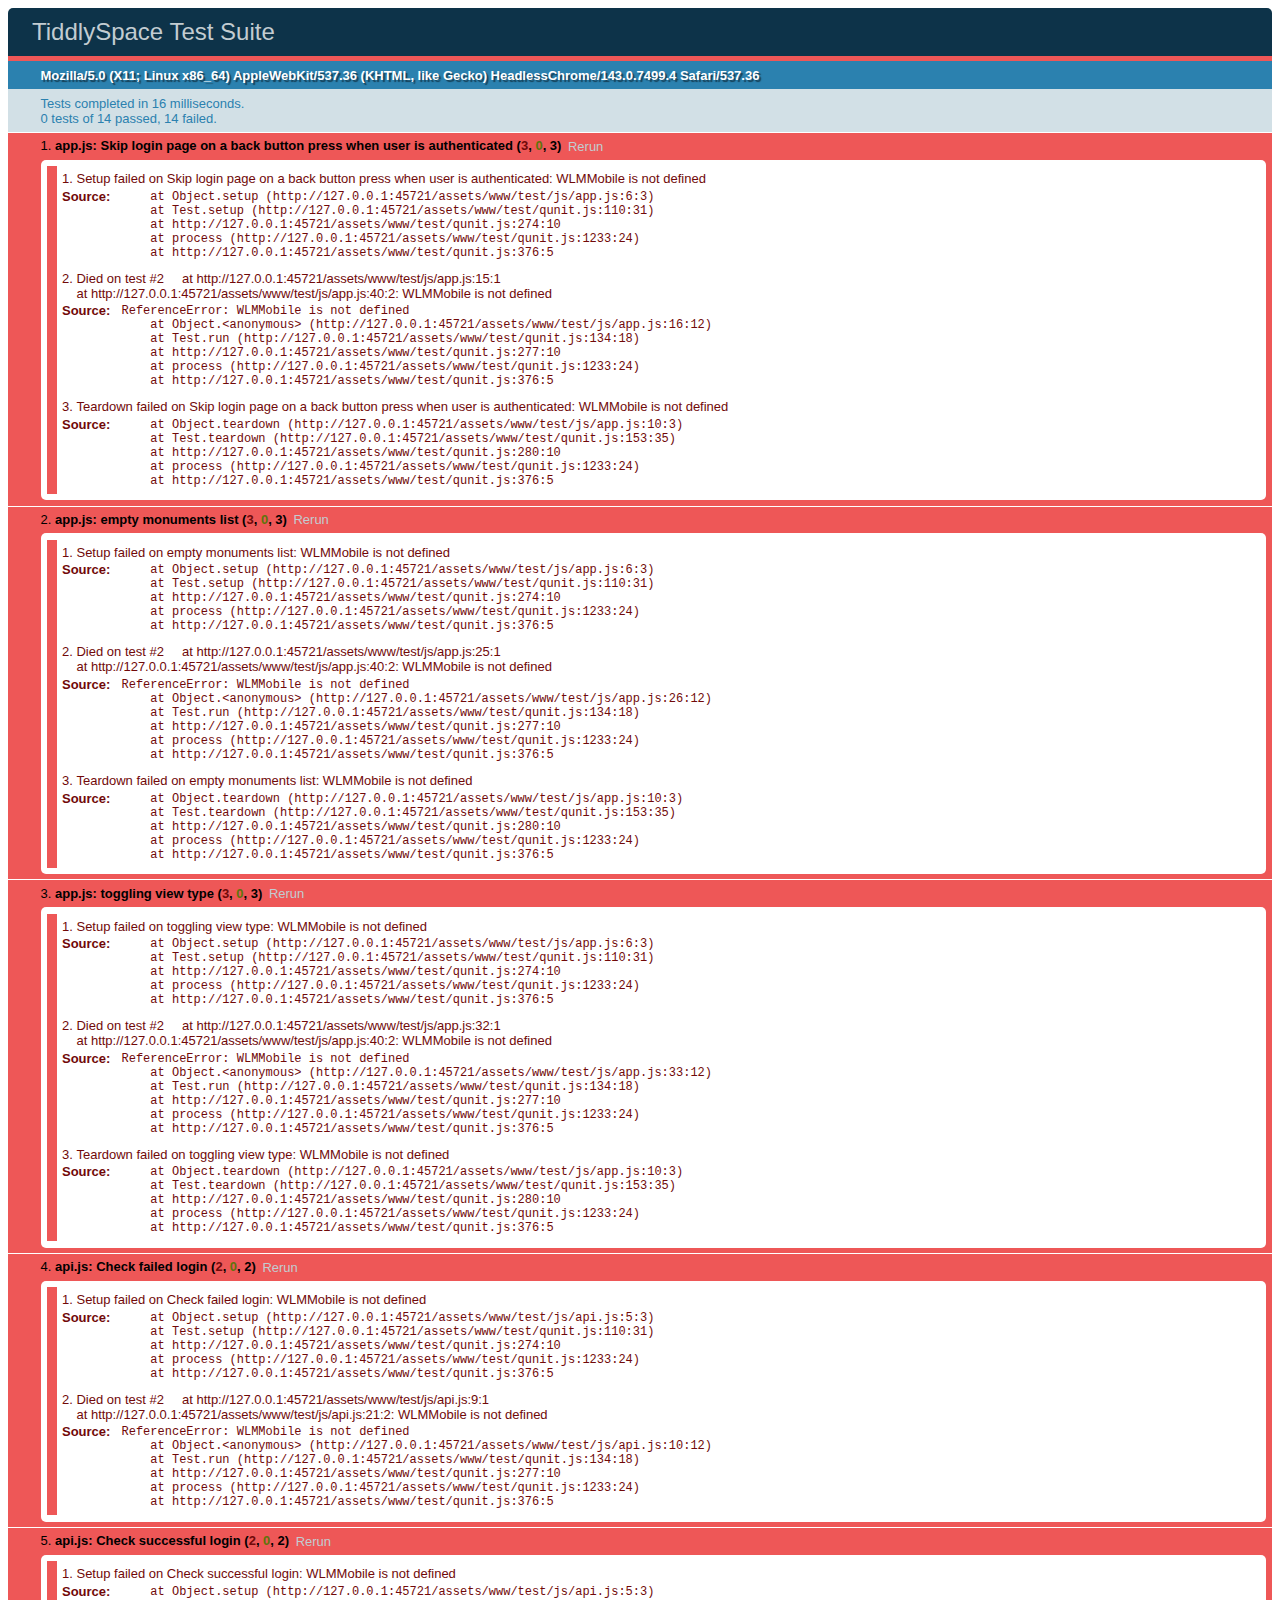
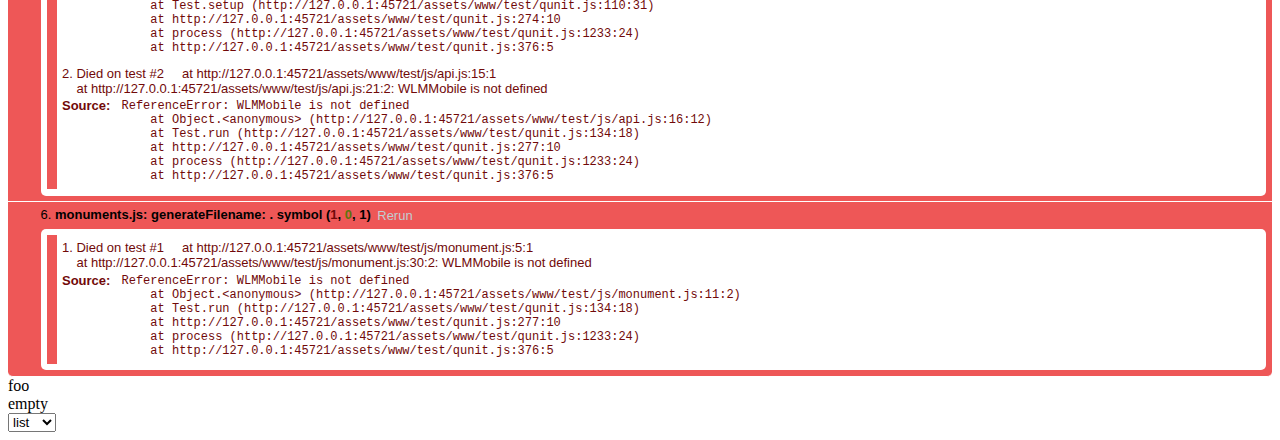
==== assets/www/test.html @ 579ce0e7 "Merge c4872e6473683b08c222fbd5471ef5cd8d31ad2d into 88dad596ca1b22b5a88093fd0004d3392a440d3b" ====
<!DOCTYPE HTML PUBLIC "-//W3C//DTD HTML 4.01//EN" "http://www.w3.org/TR/html4/strict.dtd">
<html lang="en">
<head>
	<meta http-equiv="Content-Type" content="text/html; charset=UTF-8">
	<title>WLM Test Suite</title>
	<link rel="stylesheet" type="text/css" href="test/qunit.css">
</head>
<body>
	<h1 id="qunit-header">TiddlySpace Test Suite</h1>
	<h2 id="qunit-banner"></h2>
	<h2 id="qunit-userAgent"></h2>
	<ol id="qunit-tests"></ol>
	<script type="text/javascript" charset="utf-8" src="js/cordova-stub.js"></script>
	<script type="text/javascript" charset="utf-8" data-main="js/main" src="js/require-jquery.js"></script>
	<script src="test/fixtures.js" type="text/javascript"></script>
	<script type="text/javascript" charset="utf-8" src="js/platform-stub.js"></script>
	<script src="test/qunit.js" type="text/javascript"></script>

	<script src="test/js/app.js" type="text/javascript"></script>
	<script src="test/js/api.js" type="text/javascript"></script>
	<script src="test/js/monument.js" type="text/javascript"></script>
</body>
</html>
---- assets/www/test/qunit.css ----
/**
 * QUnit v1.9.0pre - A JavaScript Unit Testing Framework
 *
 * http://docs.jquery.com/QUnit
 *
 * Copyright 2012 jQuery Foundation and other contributors
 * Dual licensed under the MIT or GPL Version 2 licenses.
 * http://jquery.org/license
 */

/** Font Family and Sizes */

#qunit-tests, #qunit-header, #qunit-banner, #qunit-testrunner-toolbar, #qunit-userAgent, #qunit-testresult {
	font-family: "Helvetica Neue Light", "HelveticaNeue-Light", "Helvetica Neue", Calibri, Helvetica, Arial, sans-serif;
}

#qunit-testrunner-toolbar, #qunit-userAgent, #qunit-testresult, #qunit-tests li { font-size: small; }
#qunit-tests { font-size: smaller; }


/** Resets */

#qunit-tests, #qunit-tests ol, #qunit-header, #qunit-banner, #qunit-userAgent, #qunit-testresult {
	margin: 0;
	padding: 0;
}


/** Header */

#qunit-header {
	padding: 0.5em 0 0.5em 1em;

	color: #8699a4;
	background-color: #0d3349;

	font-size: 1.5em;
	line-height: 1em;
	font-weight: normal;

	border-radius: 5px 5px 0 0;
	-moz-border-radius: 5px 5px 0 0;
	-webkit-border-top-right-radius: 5px;
	-webkit-border-top-left-radius: 5px;
}

#qunit-header a {
	text-decoration: none;
	color: #c2ccd1;
}

#qunit-header a:hover,
#qunit-header a:focus {
	color: #fff;
}

#qunit-testrunner-toolbar label {
	display: inline-block;
	padding: 0 .5em 0 .1em;
}

#qunit-banner {
	height: 5px;
}

#qunit-testrunner-toolbar {
	padding: 0.5em 0 0.5em 2em;
	color: #5E740B;
	background-color: #eee;
}

#qunit-userAgent {
	padding: 0.5em 0 0.5em 2.5em;
	background-color: #2b81af;
	color: #fff;
	text-shadow: rgba(0, 0, 0, 0.5) 2px 2px 1px;
}


/** Tests: Pass/Fail */

#qunit-tests {
	list-style-position: inside;
}

#qunit-tests li {
	padding: 0.4em 0.5em 0.4em 2.5em;
	border-bottom: 1px solid #fff;
	list-style-position: inside;
}

#qunit-tests.hidepass li.pass, #qunit-tests.hidepass li.running  {
	display: none;
}

#qunit-tests li strong {
	cursor: pointer;
}

#qunit-tests li a {
	padding: 0.5em;
	color: #c2ccd1;
	text-decoration: none;
}
#qunit-tests li a:hover,
#qunit-tests li a:focus {
	color: #000;
}

#qunit-tests ol {
	margin-top: 0.5em;
	padding: 0.5em;

	background-color: #fff;

	border-radius: 5px;
	-moz-border-radius: 5px;
	-webkit-border-radius: 5px;
}

#qunit-tests table {
	border-collapse: collapse;
	margin-top: .2em;
}

#qunit-tests th {
	text-align: right;
	vertical-align: top;
	padding: 0 .5em 0 0;
}

#qunit-tests td {
	vertical-align: top;
}

#qunit-tests pre {
	margin: 0;
	white-space: pre-wrap;
	word-wrap: break-word;
}

#qunit-tests del {
	background-color: #e0f2be;
	color: #374e0c;
	text-decoration: none;
}

#qunit-tests ins {
	background-color: #ffcaca;
	color: #500;
	text-decoration: none;
}

/*** Test Counts */

#qunit-tests b.counts                       { color: black; }
#qunit-tests b.passed                       { color: #5E740B; }
#qunit-tests b.failed                       { color: #710909; }

#qunit-tests li li {
	padding: 5px;
	background-color: #fff;
	border-bottom: none;
	list-style-position: inside;
}

/*** Passing Styles */

#qunit-tests li li.pass {
	color: #3c510c;
	background-color: #fff;
	border-left: 10px solid #C6E746;
}

#qunit-tests .pass                          { color: #528CE0; background-color: #D2E0E6; }
#qunit-tests .pass .test-name               { color: #366097; }

#qunit-tests .pass .test-actual,
#qunit-tests .pass .test-expected           { color: #999999; }

#qunit-banner.qunit-pass                    { background-color: #C6E746; }

/*** Failing Styles */

#qunit-tests li li.fail {
	color: #710909;
	background-color: #fff;
	border-left: 10px solid #EE5757;
	white-space: pre;
}

#qunit-tests > li:last-child {
	border-radius: 0 0 5px 5px;
	-moz-border-radius: 0 0 5px 5px;
	-webkit-border-bottom-right-radius: 5px;
	-webkit-border-bottom-left-radius: 5px;
}

#qunit-tests .fail                          { color: #000000; background-color: #EE5757; }
#qunit-tests .fail .test-name,
#qunit-tests .fail .module-name             { color: #000000; }

#qunit-tests .fail .test-actual             { color: #EE5757; }
#qunit-tests .fail .test-expected           { color: green;   }

#qunit-banner.qunit-fail                    { background-color: #EE5757; }


/** Result */

#qunit-testresult {
	padding: 0.5em 0.5em 0.5em 2.5em;

	color: #2b81af;
	background-color: #D2E0E6;

	border-bottom: 1px solid white;
}
#qunit-testresult .module-name {
	font-weight: bold;
}

/** Fixture */

#qunit-fixture {
	position: absolute;
	top: -10000px;
	left: -10000px;
	width: 1000px;
	height: 1000px;
}
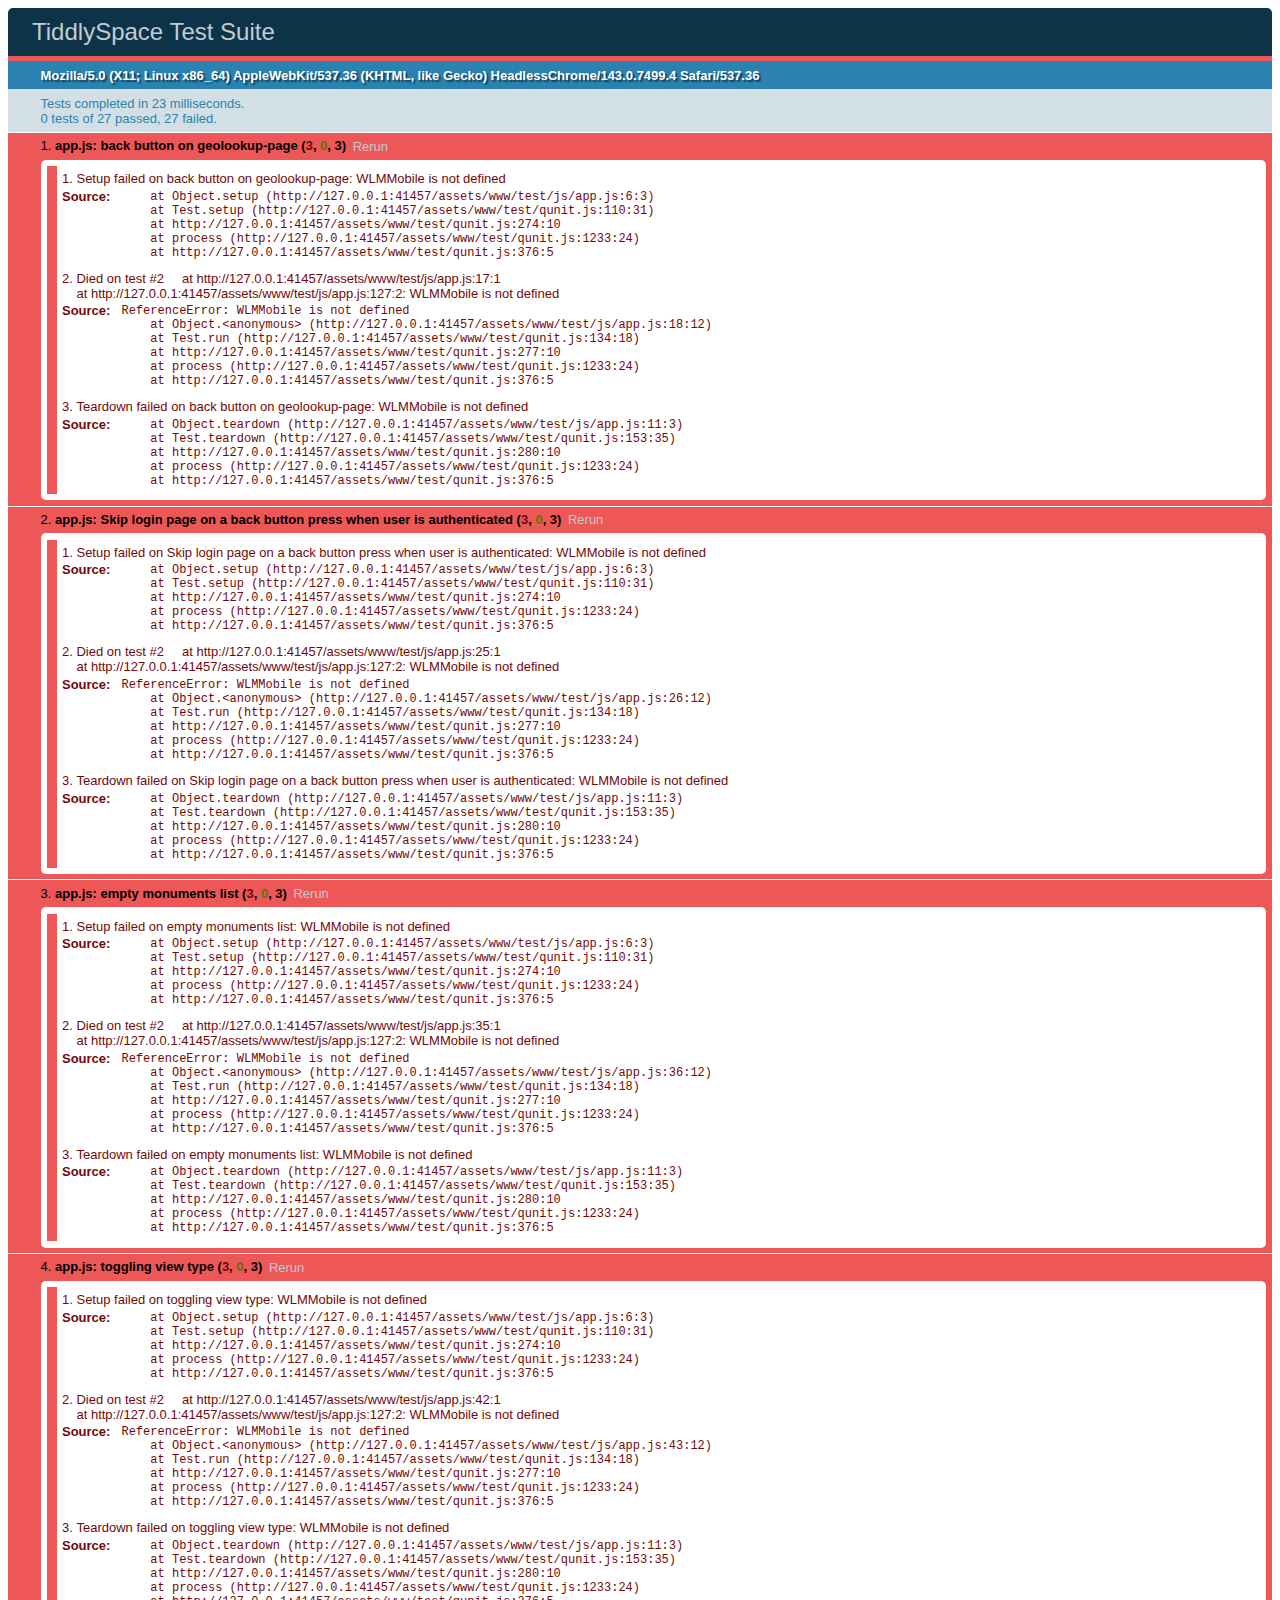
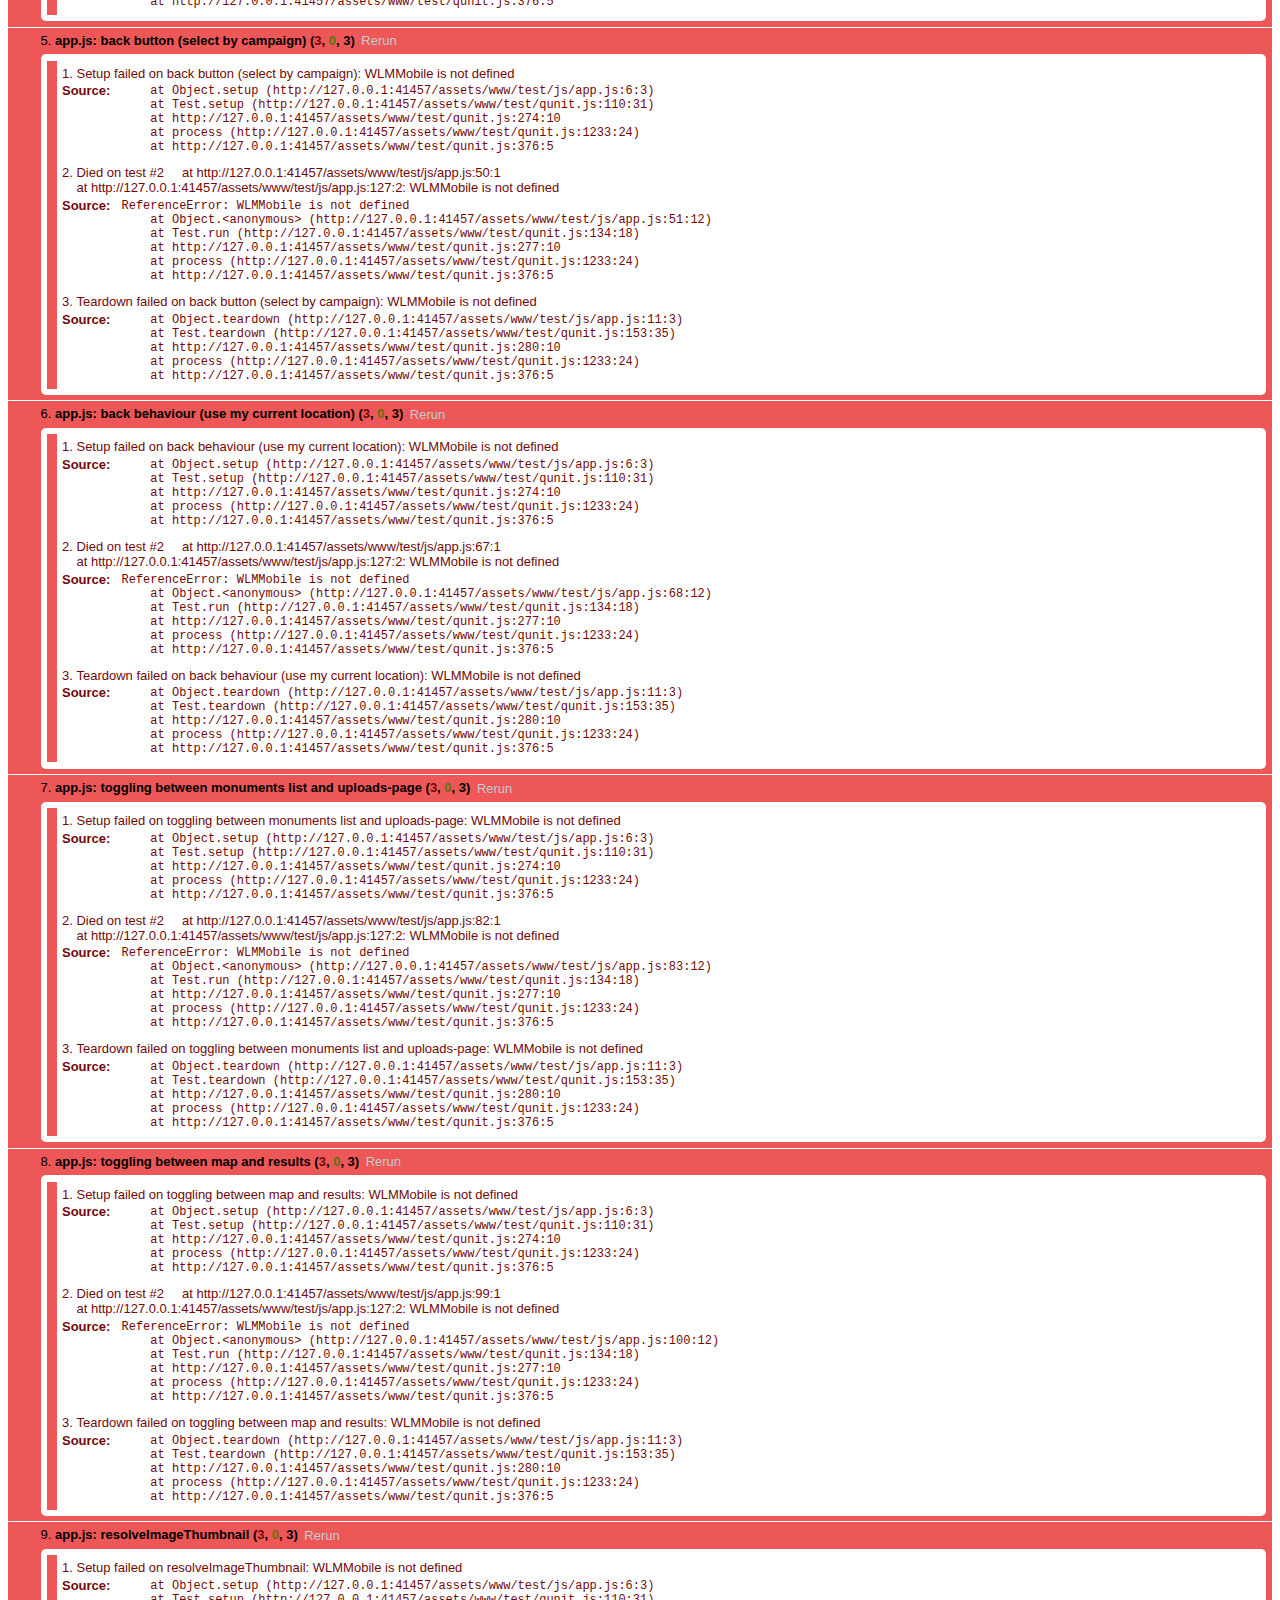
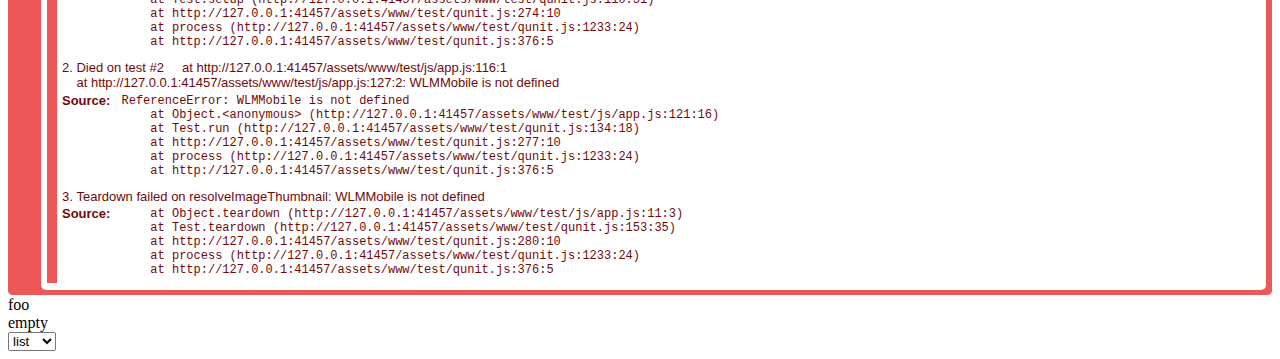
==== commit 855e1a8f: "Merge 5333cb9625c6c57e9a7db90c11850494e60ce2dc into e1a477caa0b3cbde39eb13488e7a77c86c5d2996" ====
--- a/assets/www/test.html
+++ b/assets/www/test.html
@@ -4,12 +4,15 @@
 	<meta http-equiv="Content-Type" content="text/html; charset=UTF-8">
 	<title>WLM Test Suite</title>
 	<link rel="stylesheet" type="text/css" href="test/qunit.css">
+	<link rel="stylesheet" type="text/css" href="test/test.css">
 </head>
 <body>
 	<h1 id="qunit-header">TiddlySpace Test Suite</h1>
 	<h2 id="qunit-banner"></h2>
 	<h2 id="qunit-userAgent"></h2>
 	<ol id="qunit-tests"></ol>
+	<div id="map"></div>
+	<div id="results"></div>
 	<script type="text/javascript" charset="utf-8" src="js/cordova-stub.js"></script>
 	<script type="text/javascript" charset="utf-8" data-main="js/main" src="js/require-jquery.js"></script>
 	<script src="test/fixtures.js" type="text/javascript"></script>
@@ -17,7 +20,5 @@
 	<script src="test/qunit.js" type="text/javascript"></script>
 
 	<script src="test/js/app.js" type="text/javascript"></script>
-	<script src="test/js/api.js" type="text/javascript"></script>
-	<script src="test/js/monument.js" type="text/javascript"></script>
 </body>
 </html>
--- a/assets/www/test/test.css
+++ b/assets/www/test/test.css
@@ -0,0 +1,4 @@
+#results,
+#map {
+	display: none;
+}
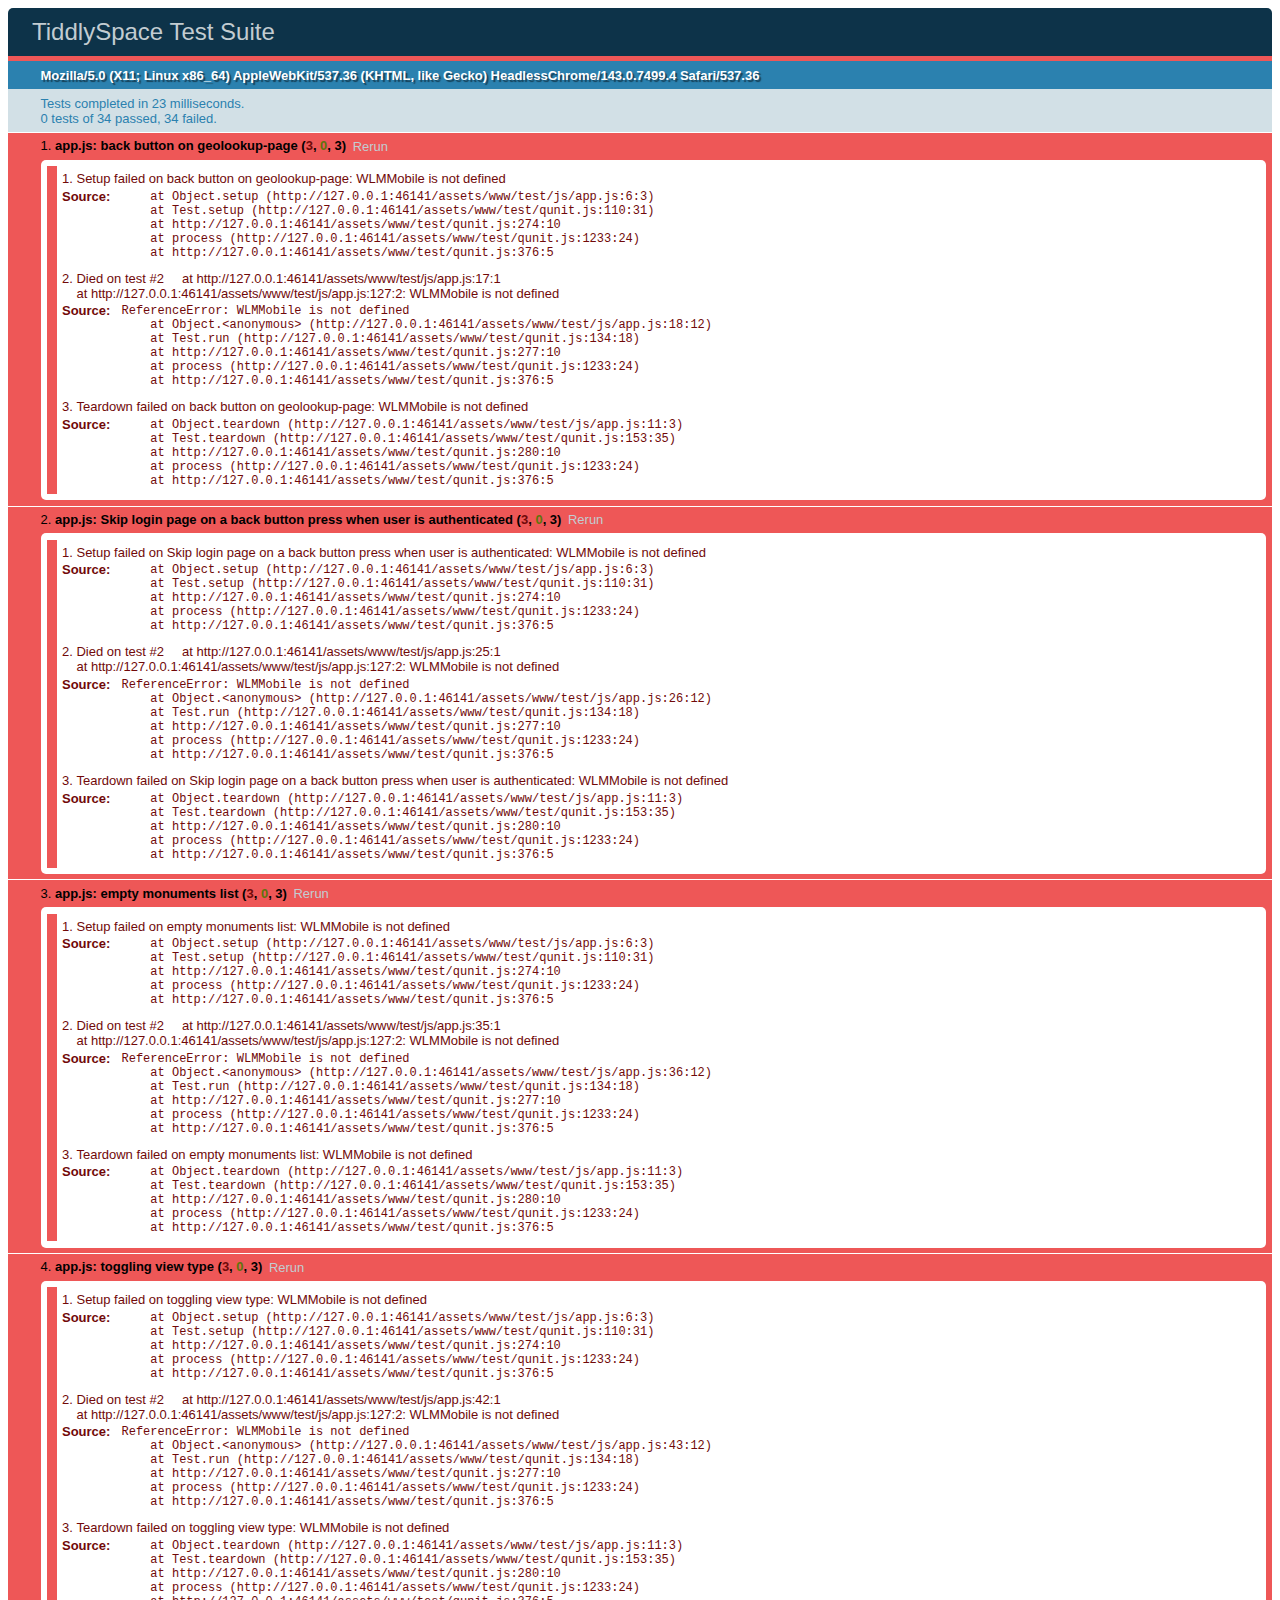
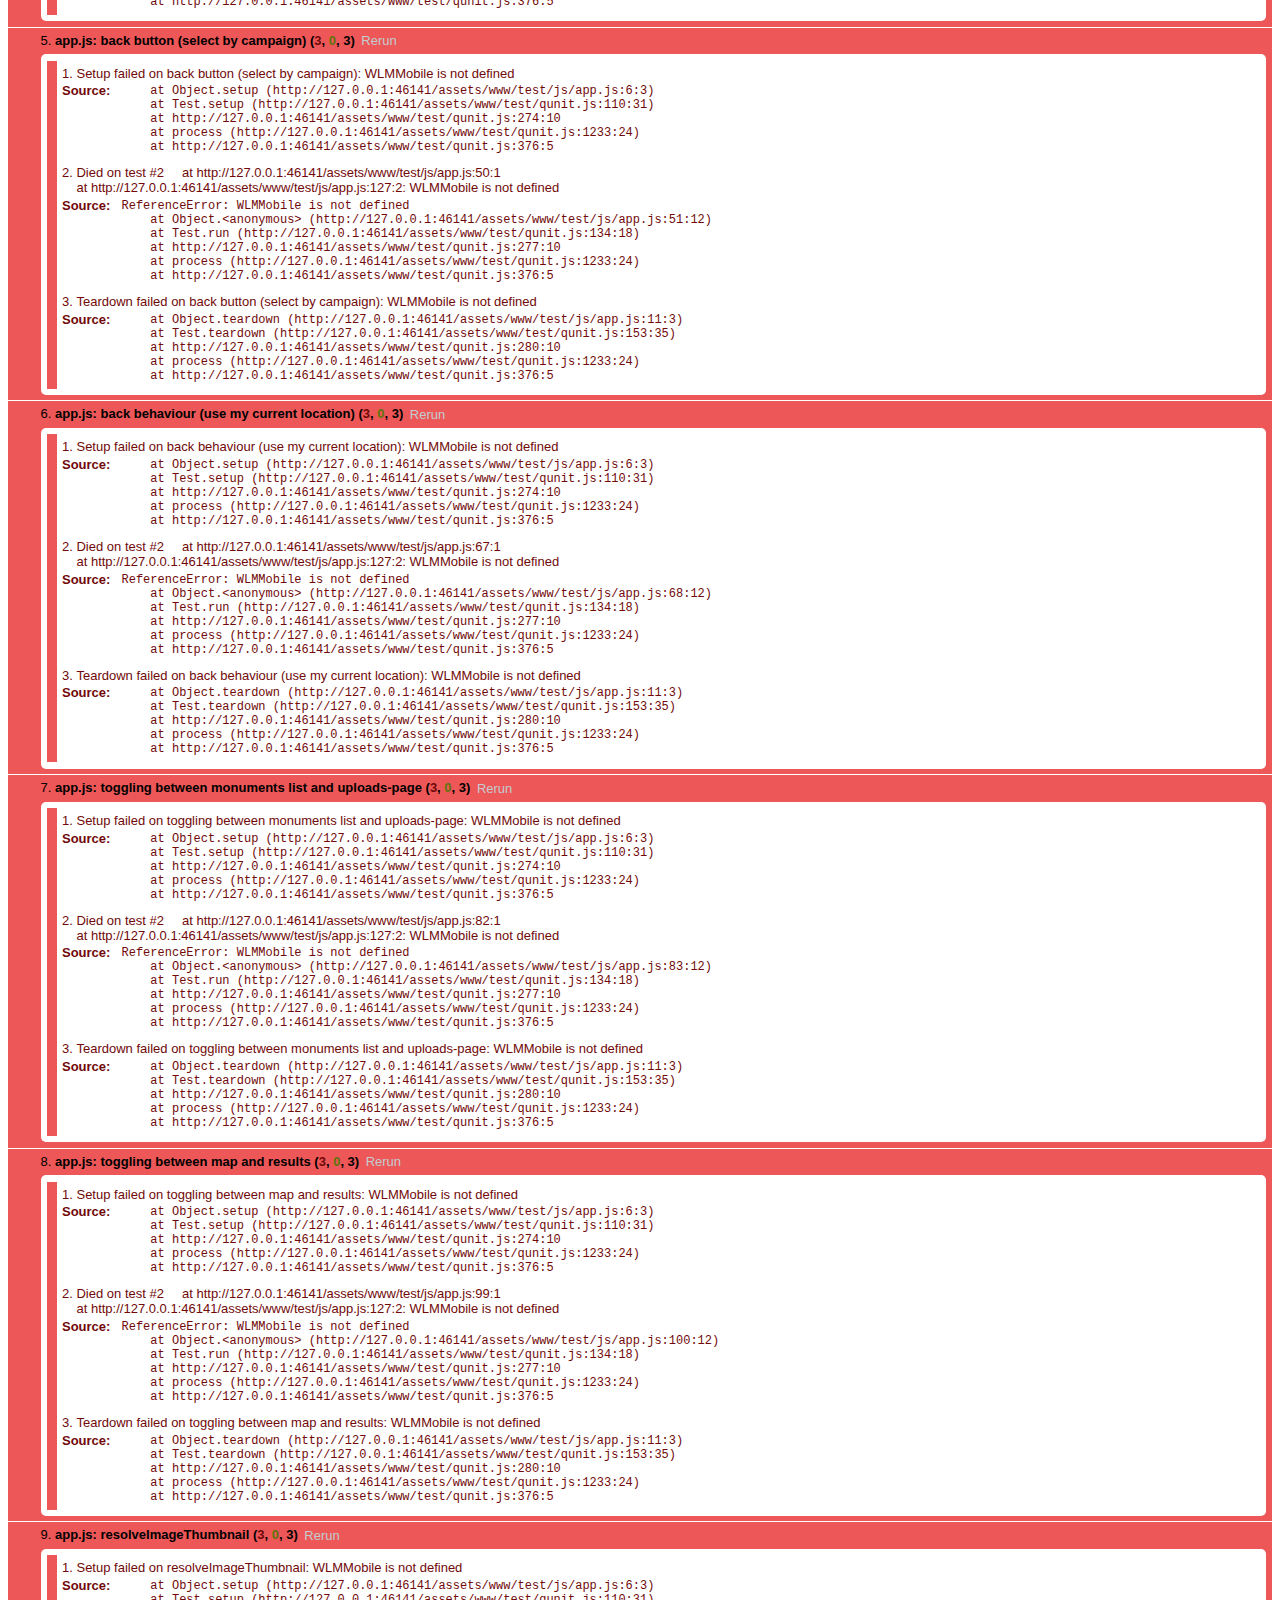
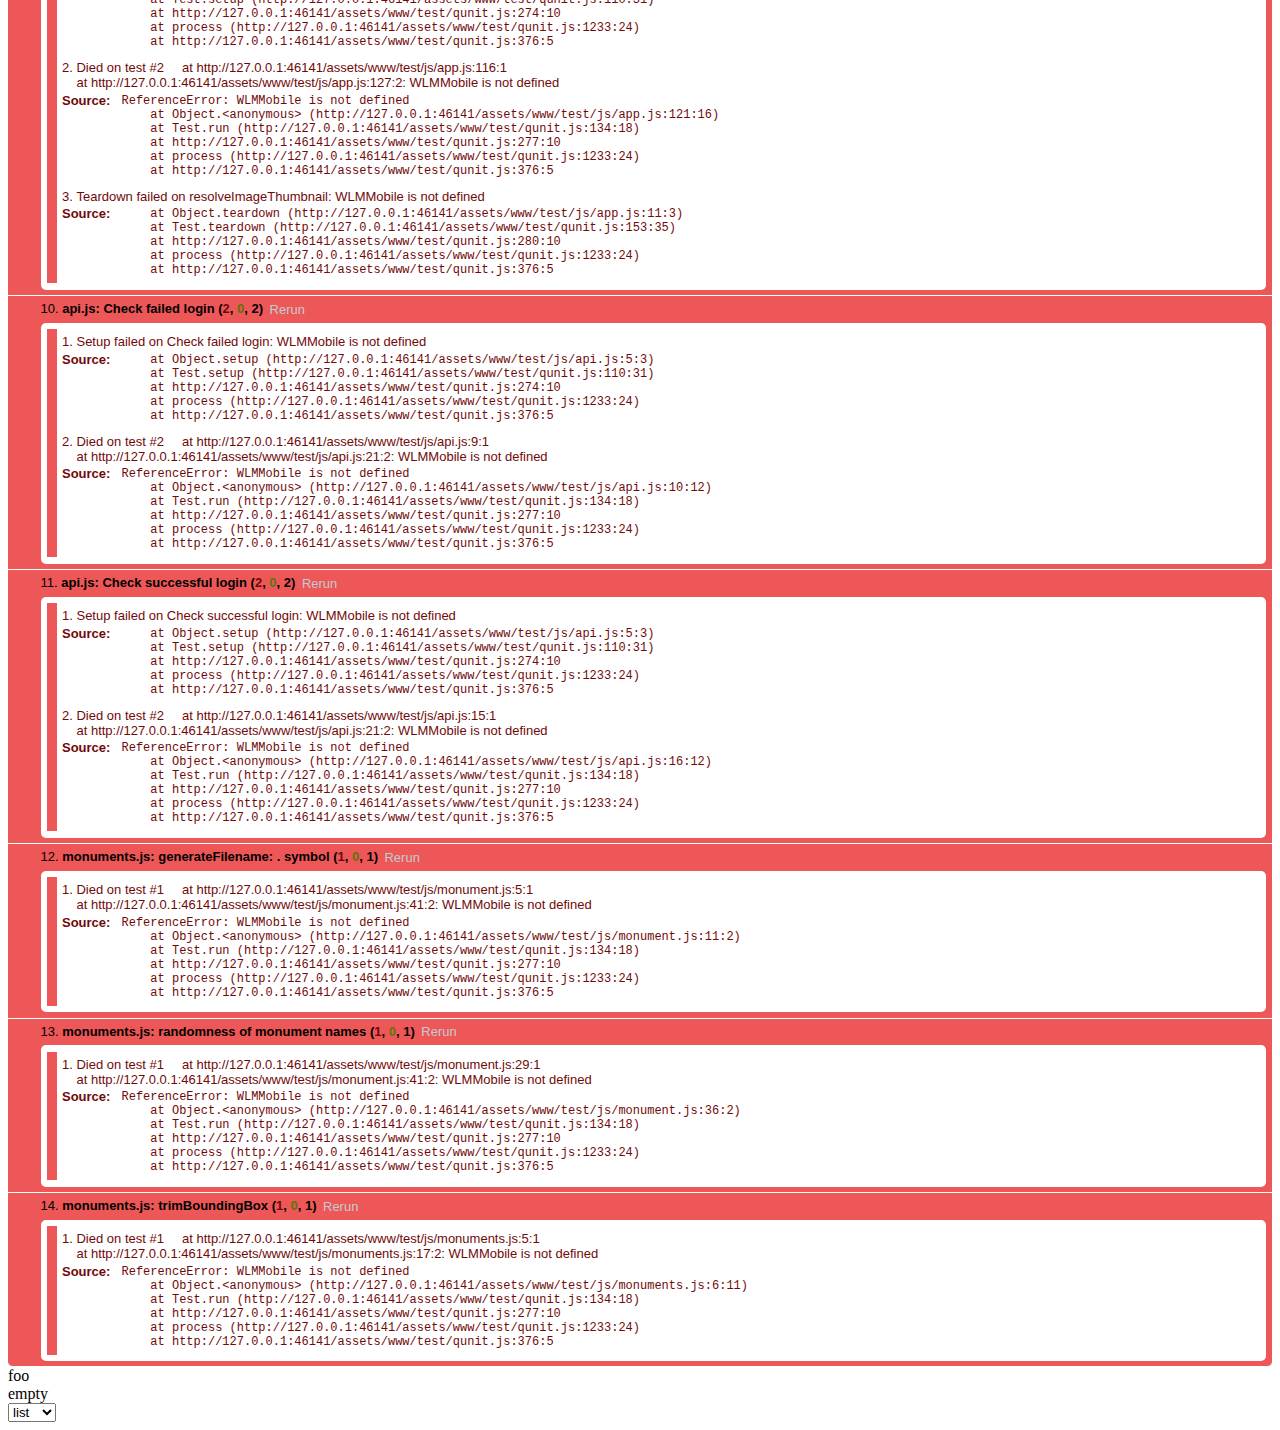
==== commit eb280cb9: "Merge eacea25cb450c6b2ee365d01ebb08e79ad54eff5 into e628ef27ba1ebecbb88ea21a18dda373eb36eef8" ====
--- a/assets/www/test.html
+++ b/assets/www/test.html
@@ -20,5 +20,8 @@
 	<script src="test/qunit.js" type="text/javascript"></script>
 
 	<script src="test/js/app.js" type="text/javascript"></script>
+	<script src="test/js/api.js" type="text/javascript"></script>
+	<script src="test/js/monument.js" type="text/javascript"></script>
+	<script src="test/js/monuments.js" type="text/javascript"></script>
 </body>
 </html>
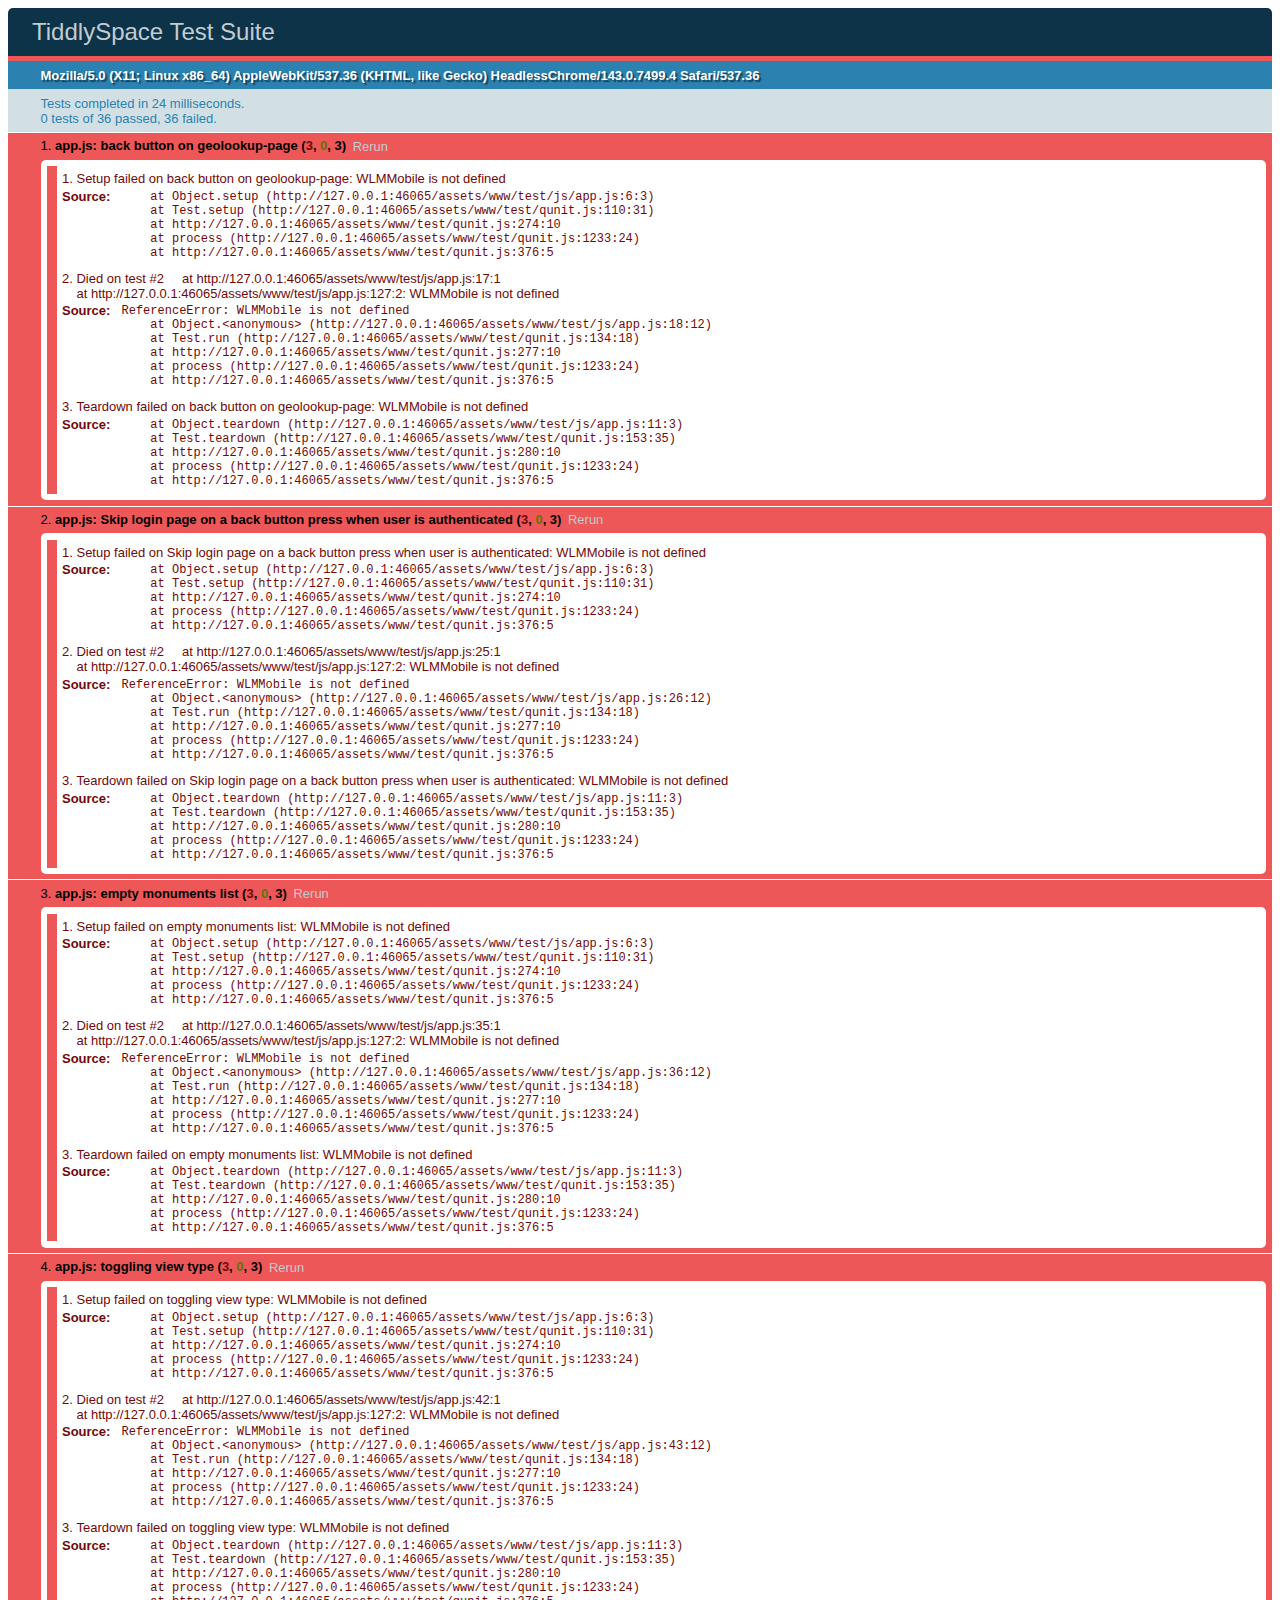
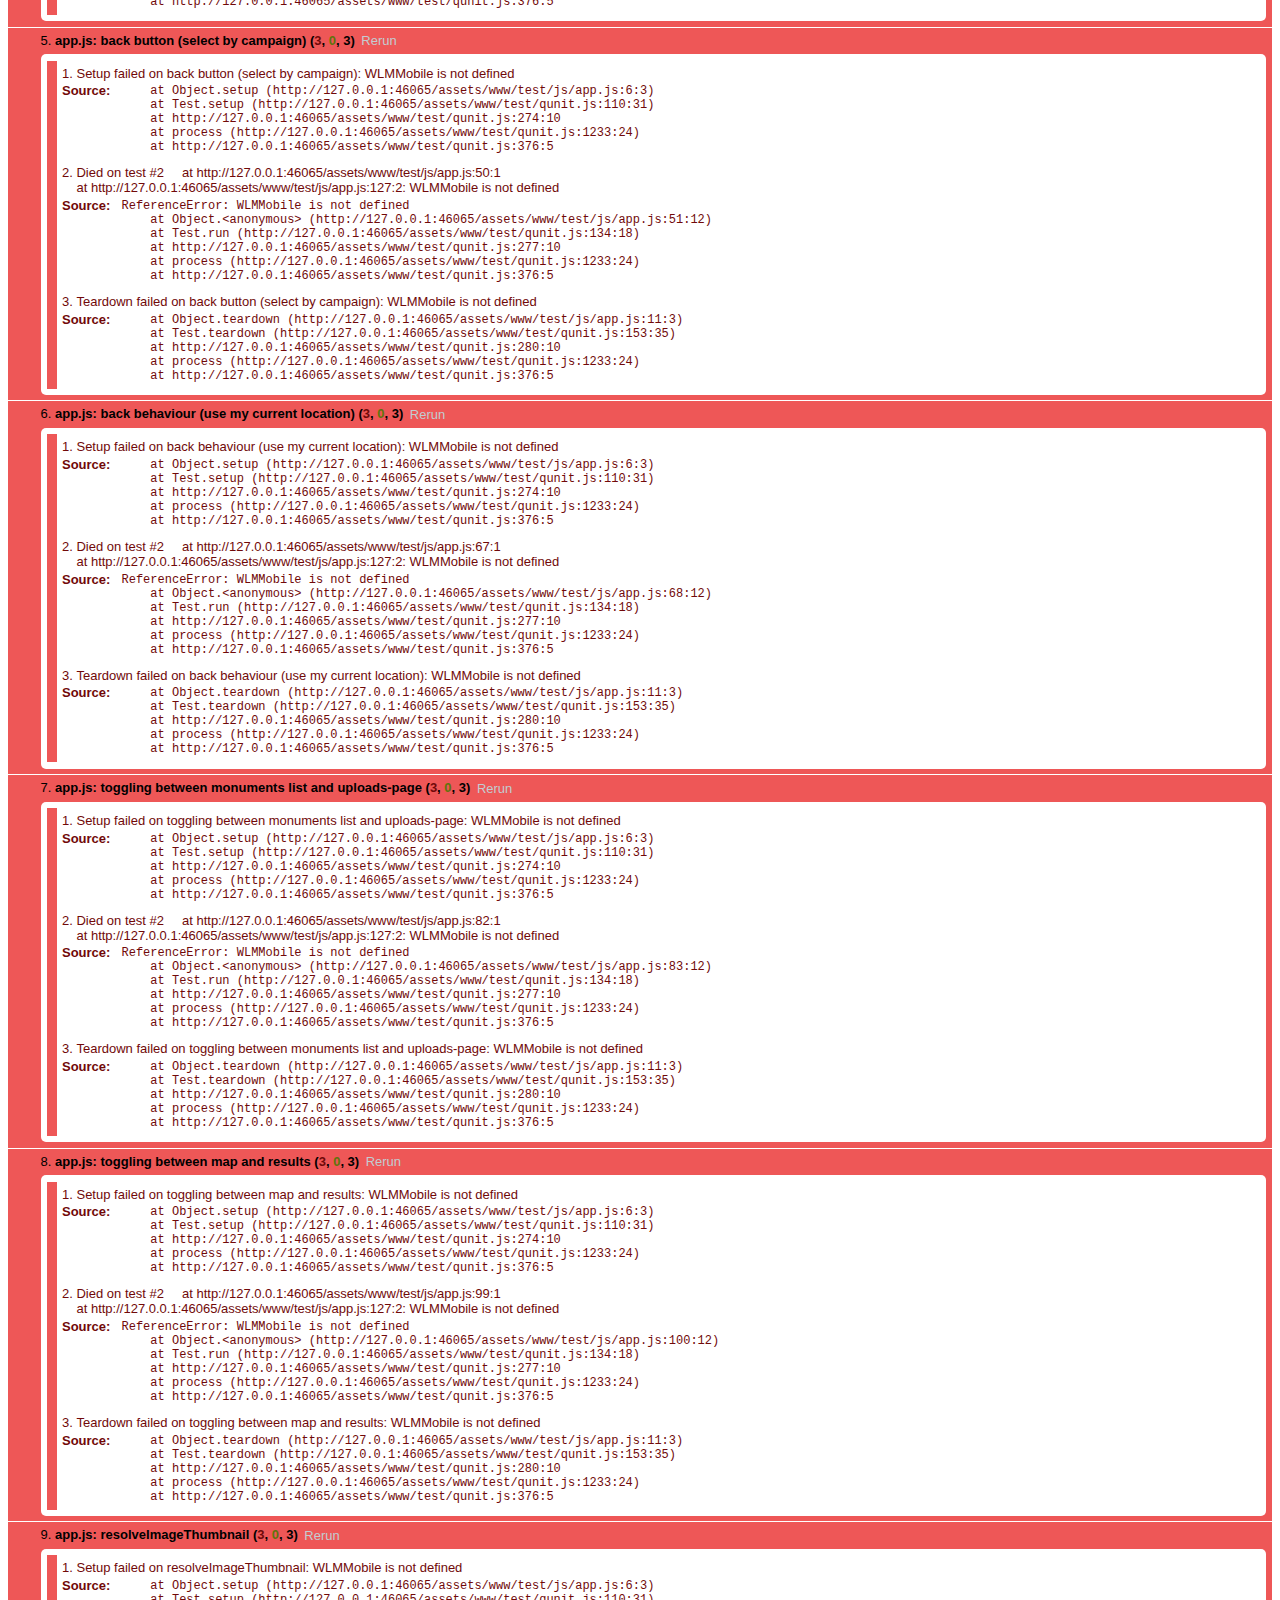
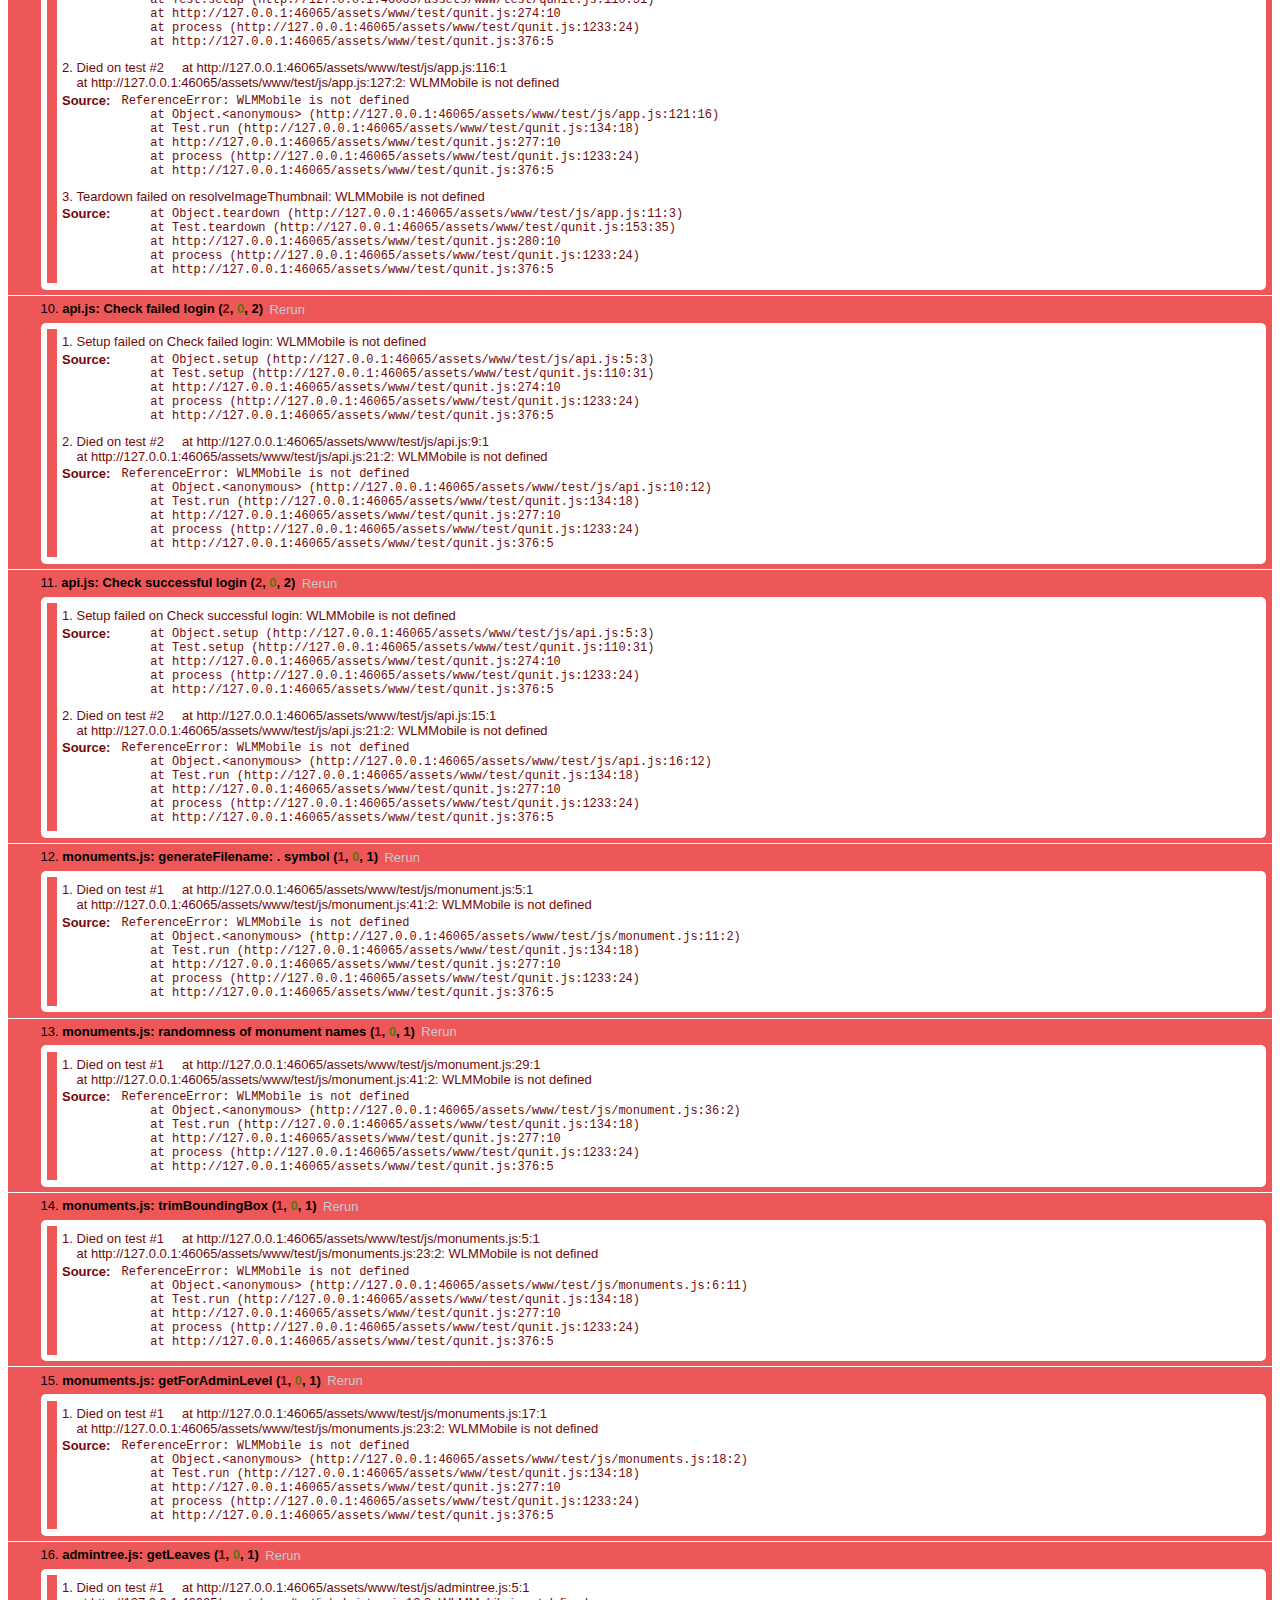
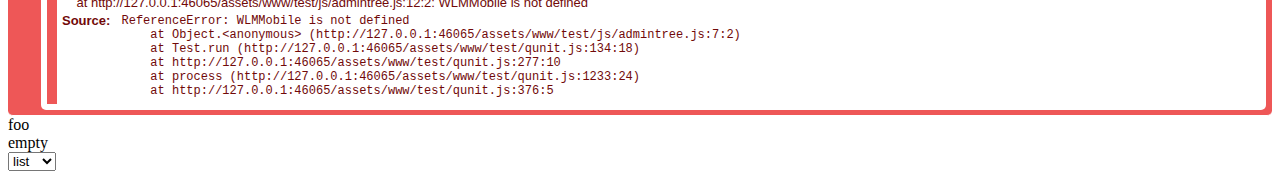
==== commit c7f7d3e7: "Merge 594d146b837dbf8f8784f28db5e6ba667f2e2cb2 into d004204f9078be941e3a56fc92cb04b67a0f47b2" ====
--- a/assets/www/test.html
+++ b/assets/www/test.html
@@ -23,5 +23,6 @@
 	<script src="test/js/api.js" type="text/javascript"></script>
 	<script src="test/js/monument.js" type="text/javascript"></script>
 	<script src="test/js/monuments.js" type="text/javascript"></script>
+	<script src="test/js/admintree.js" type="text/javascript"></script>
 </body>
 </html>
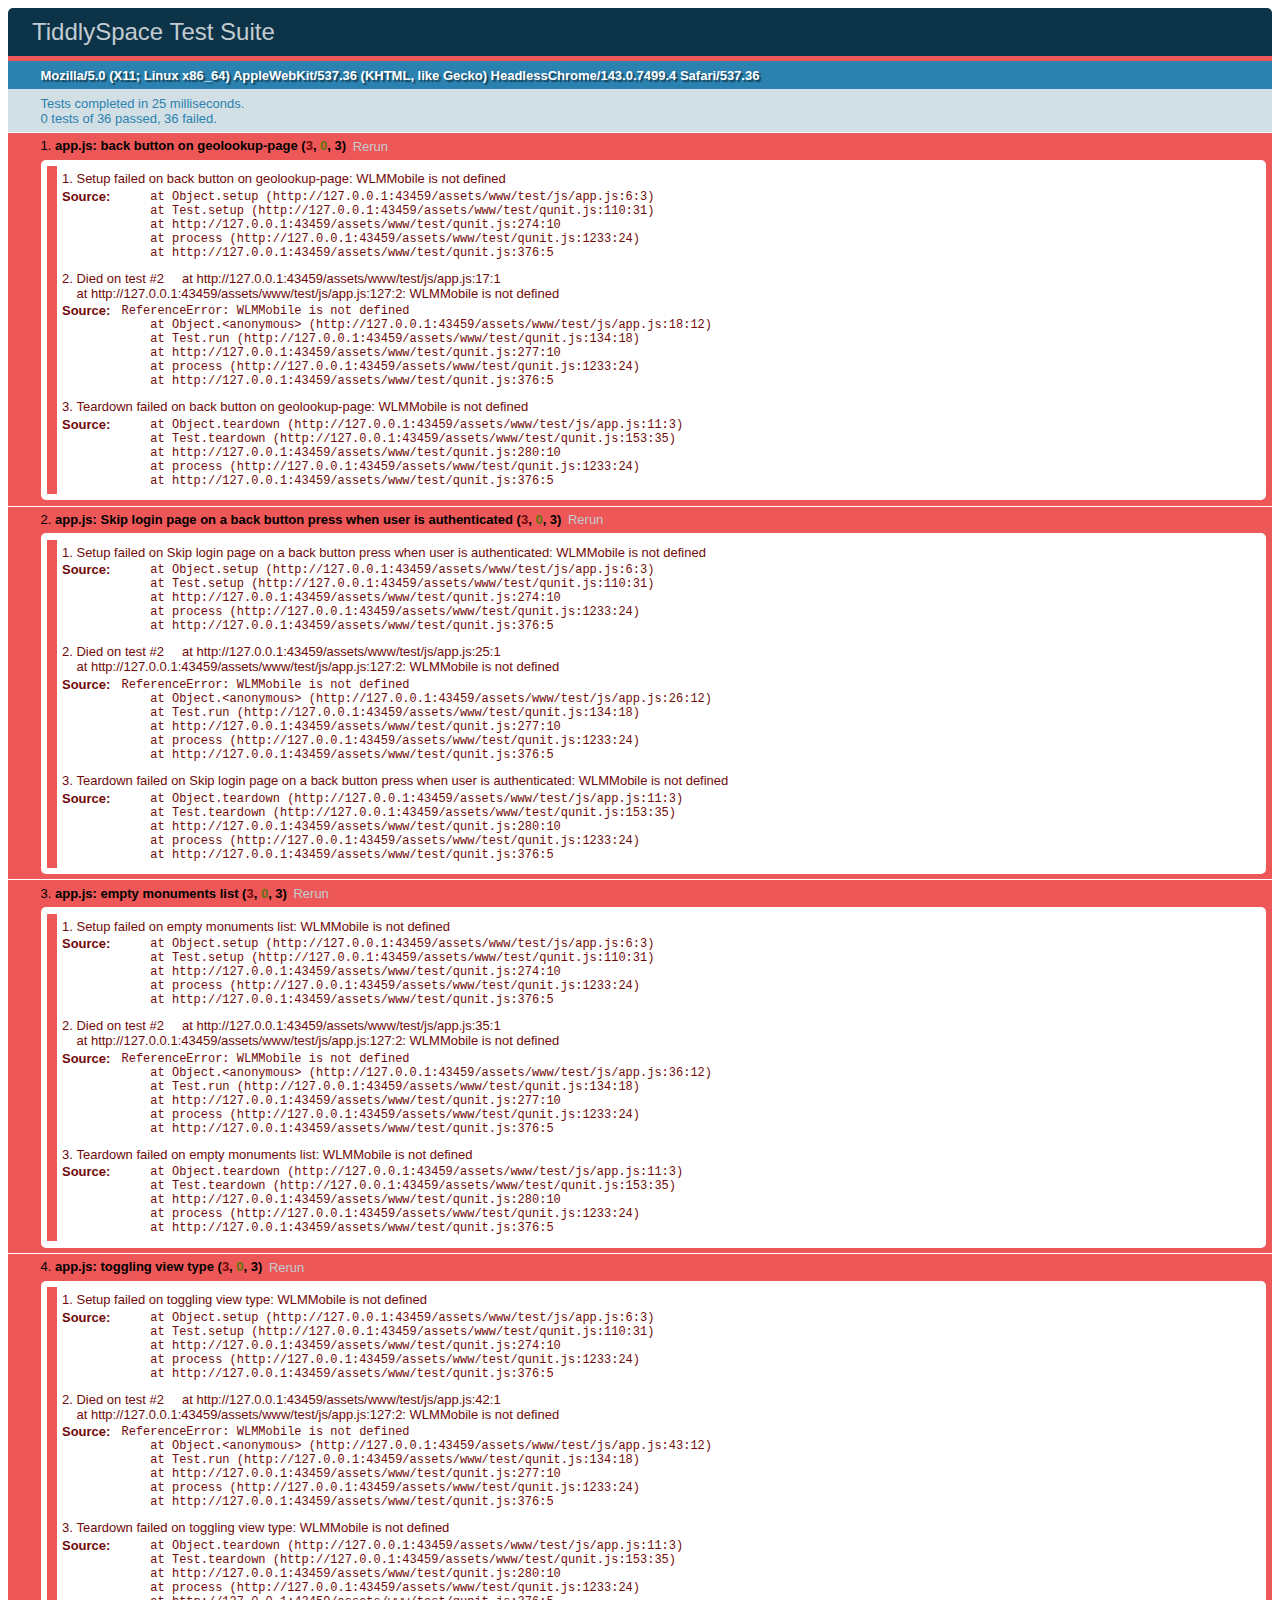
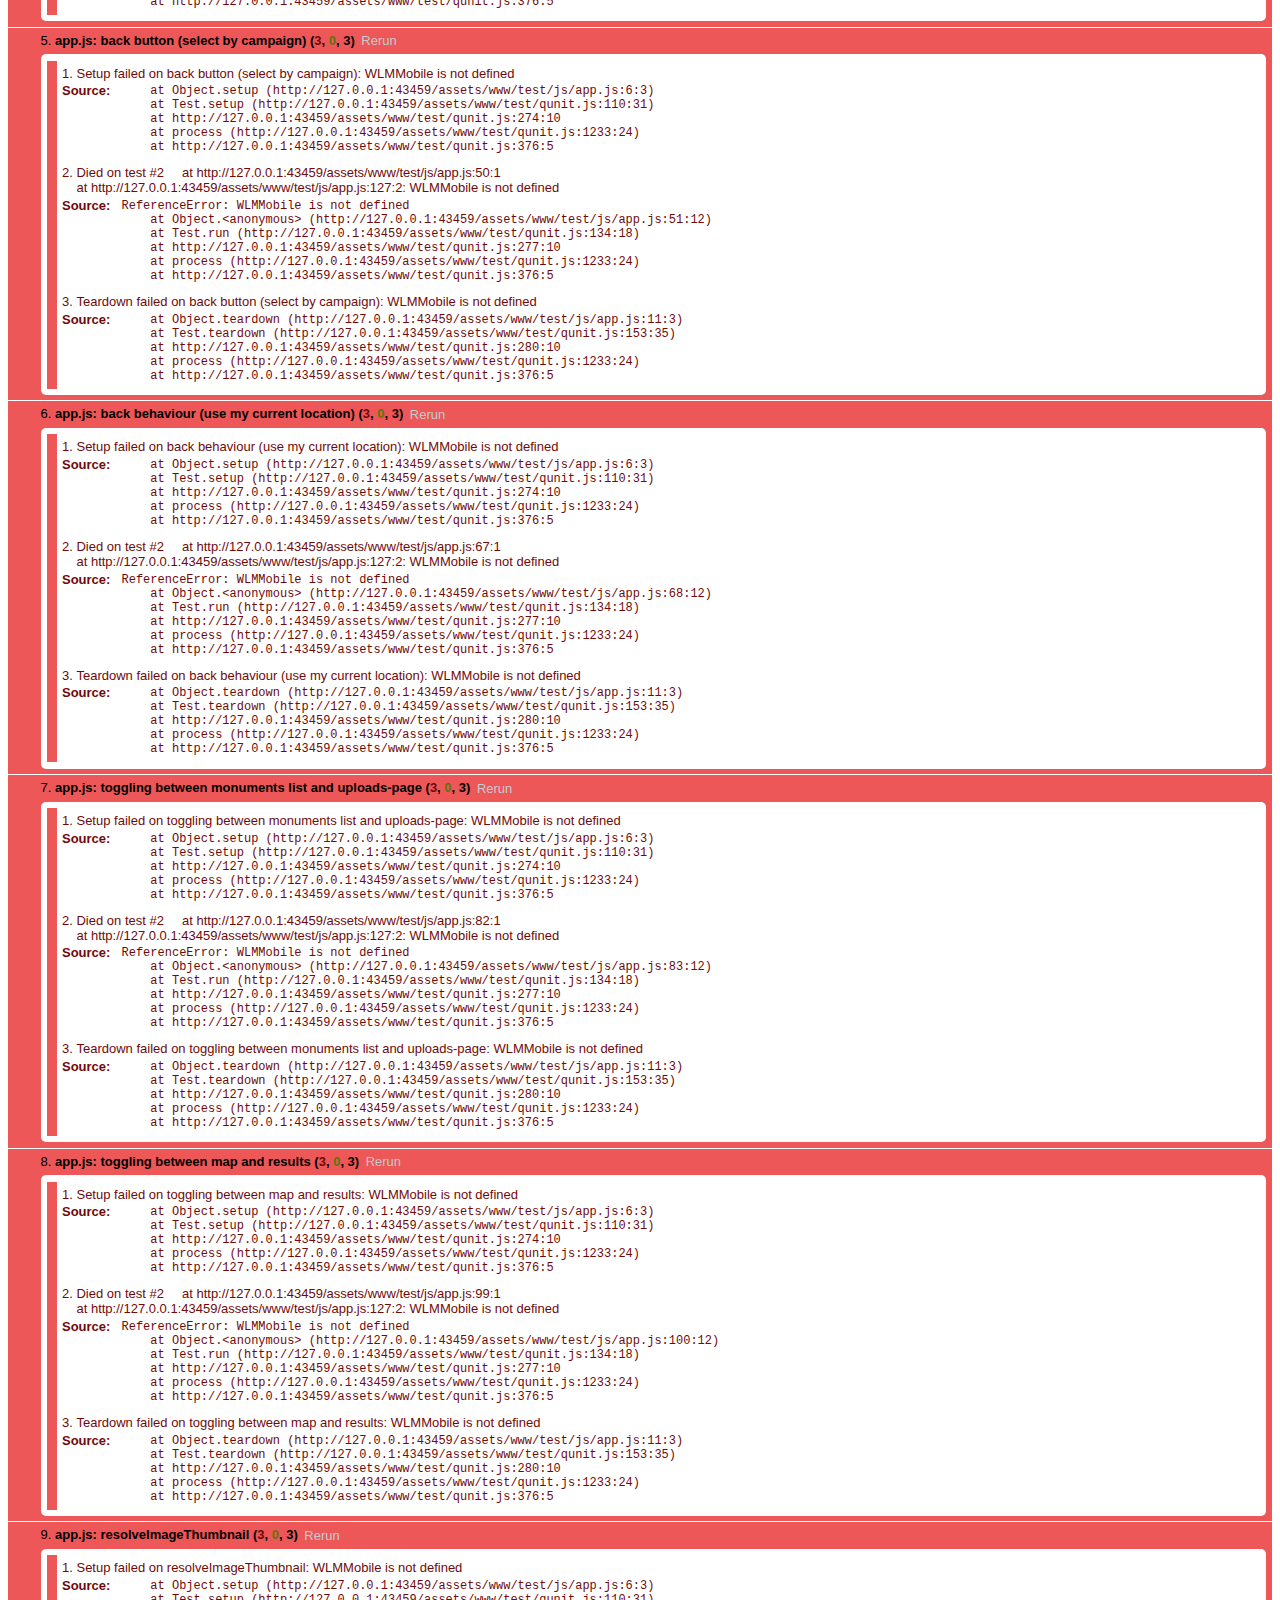
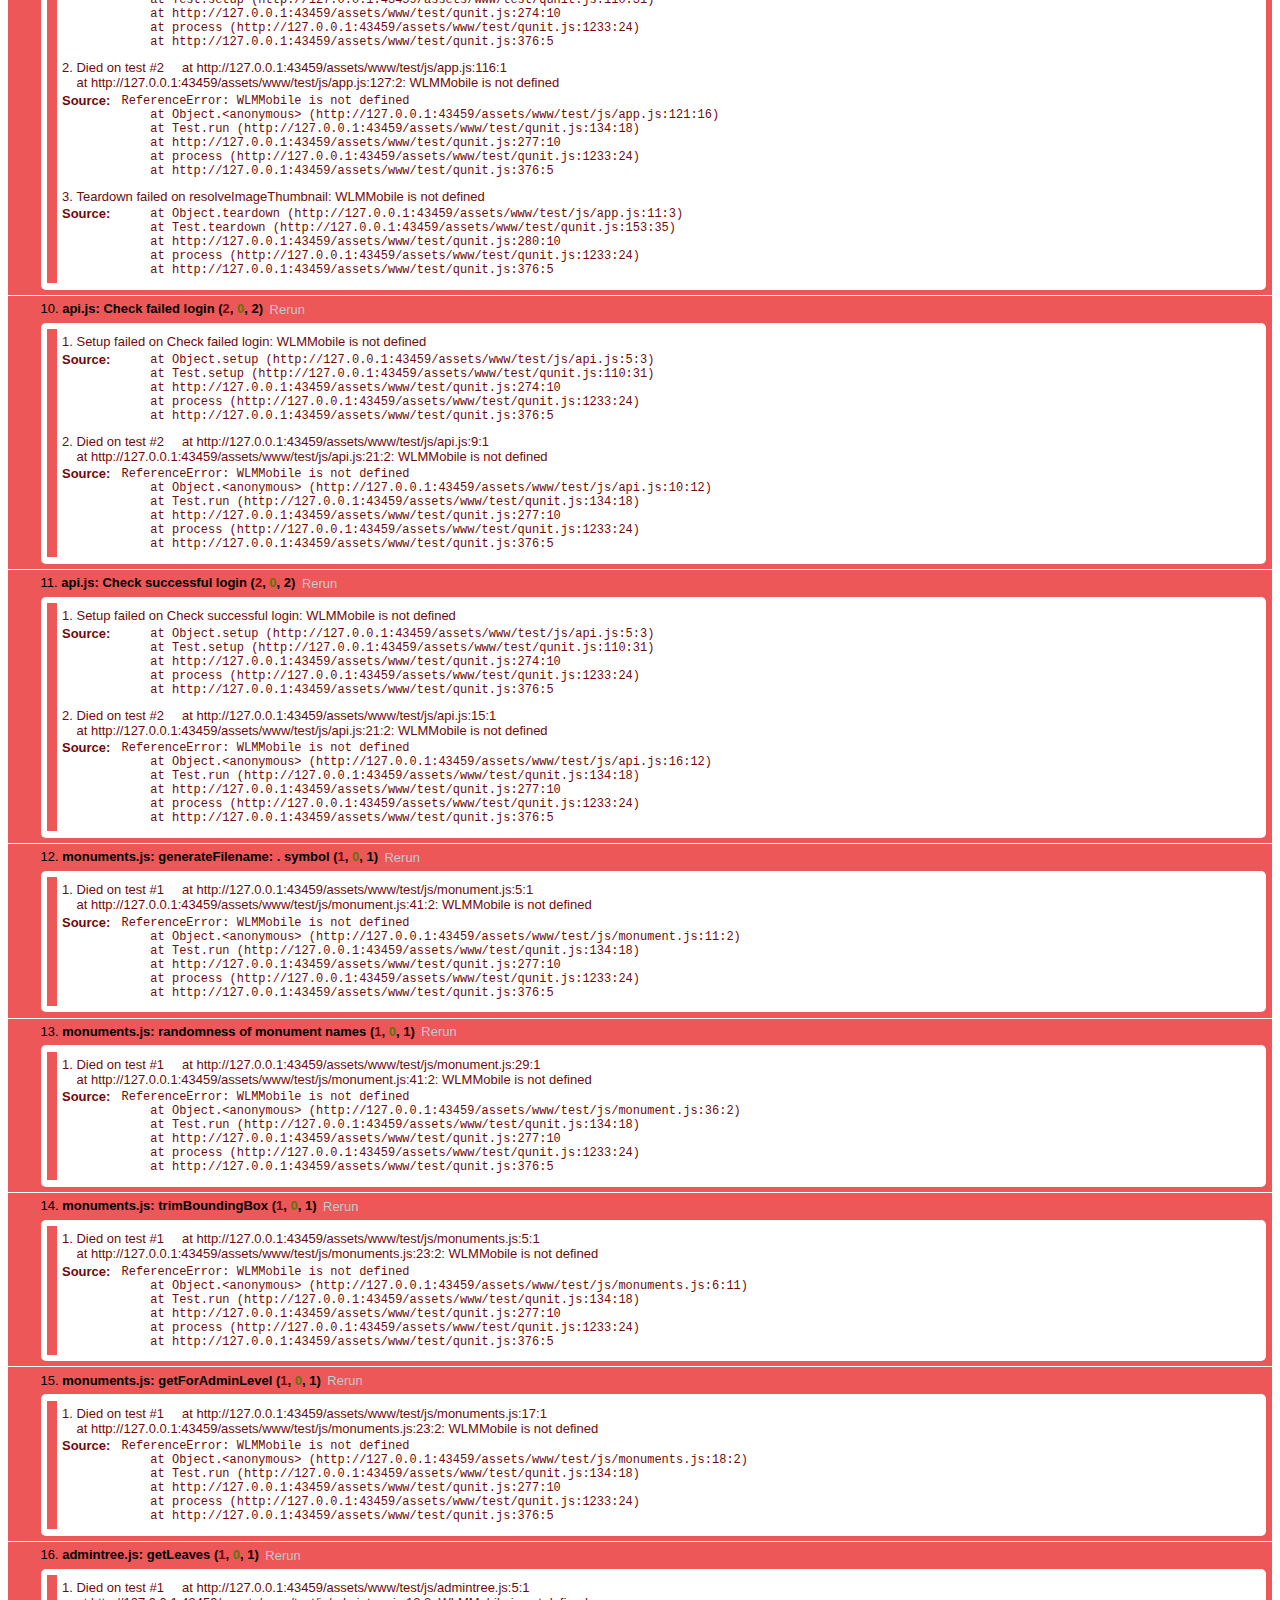
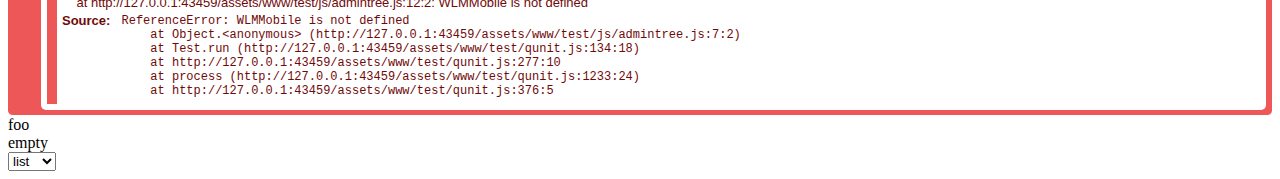
==== commit 6b0ceedf: "Merge 1cdf730369898e3459eac1b8d5a6718dcfebb89b into 59586082bf013a10099aaaa3b1faa13c55122ce2" ====
--- a/assets/www/test.html
+++ b/assets/www/test.html
@@ -13,6 +13,7 @@
 	<ol id="qunit-tests"></ol>
 	<div id="map"></div>
 	<div id="results"></div>
+	<script src="js/config.js" type="text/javascript"></script>
 	<script type="text/javascript" charset="utf-8" src="js/cordova-stub.js"></script>
 	<script type="text/javascript" charset="utf-8" data-main="js/main" src="js/require-jquery.js"></script>
 	<script src="test/fixtures.js" type="text/javascript"></script>
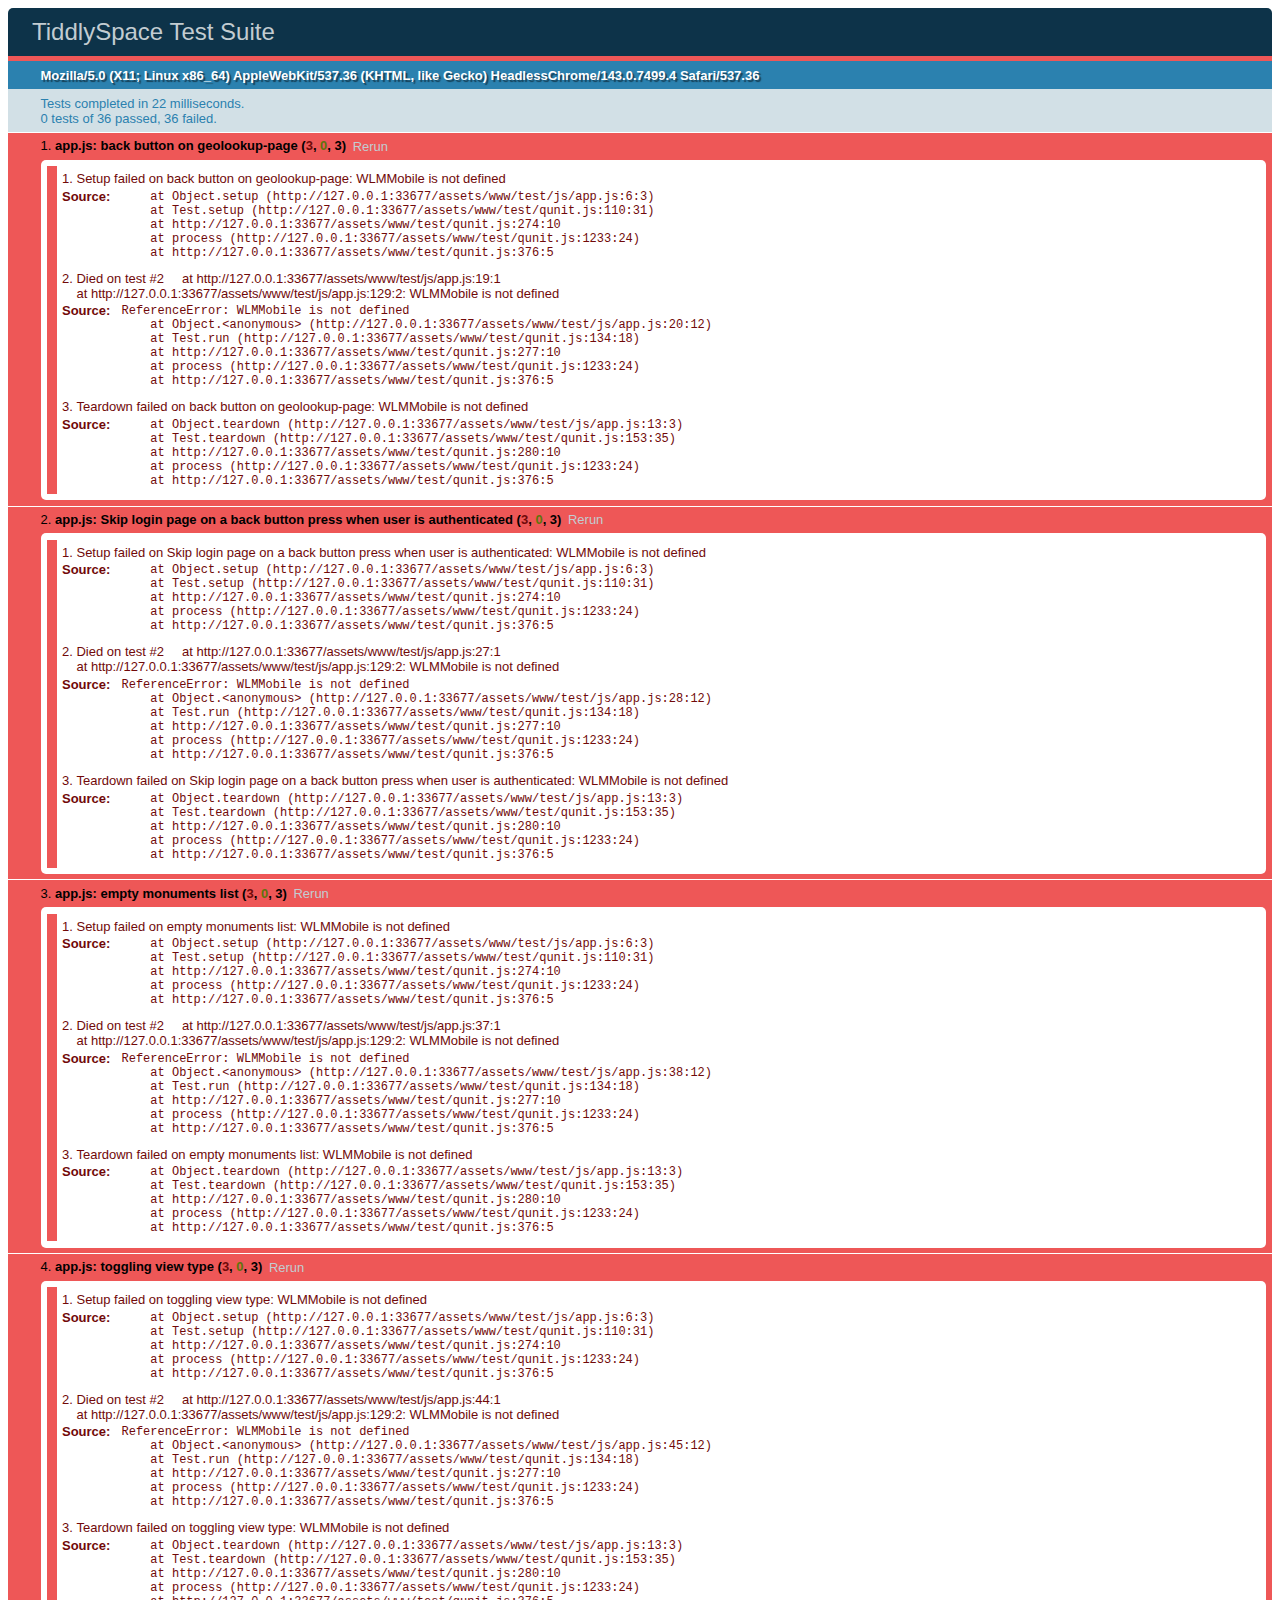
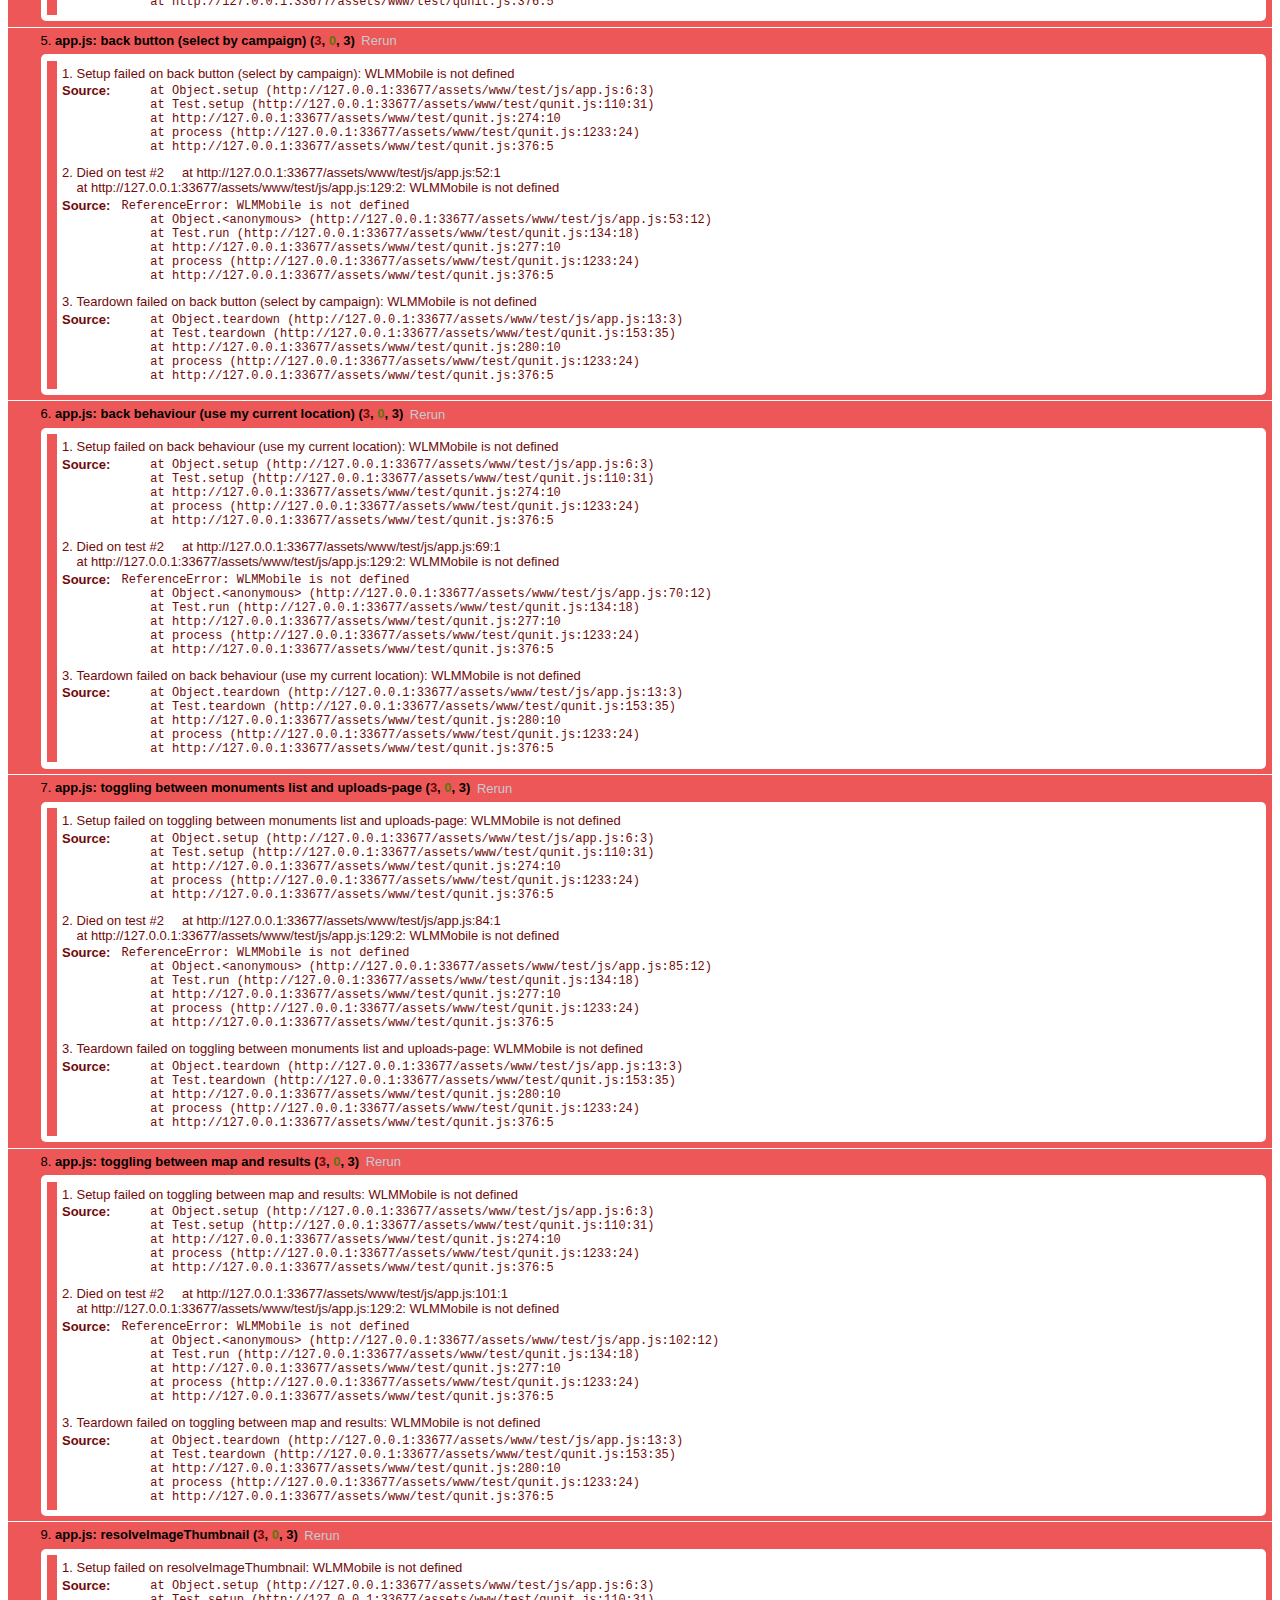
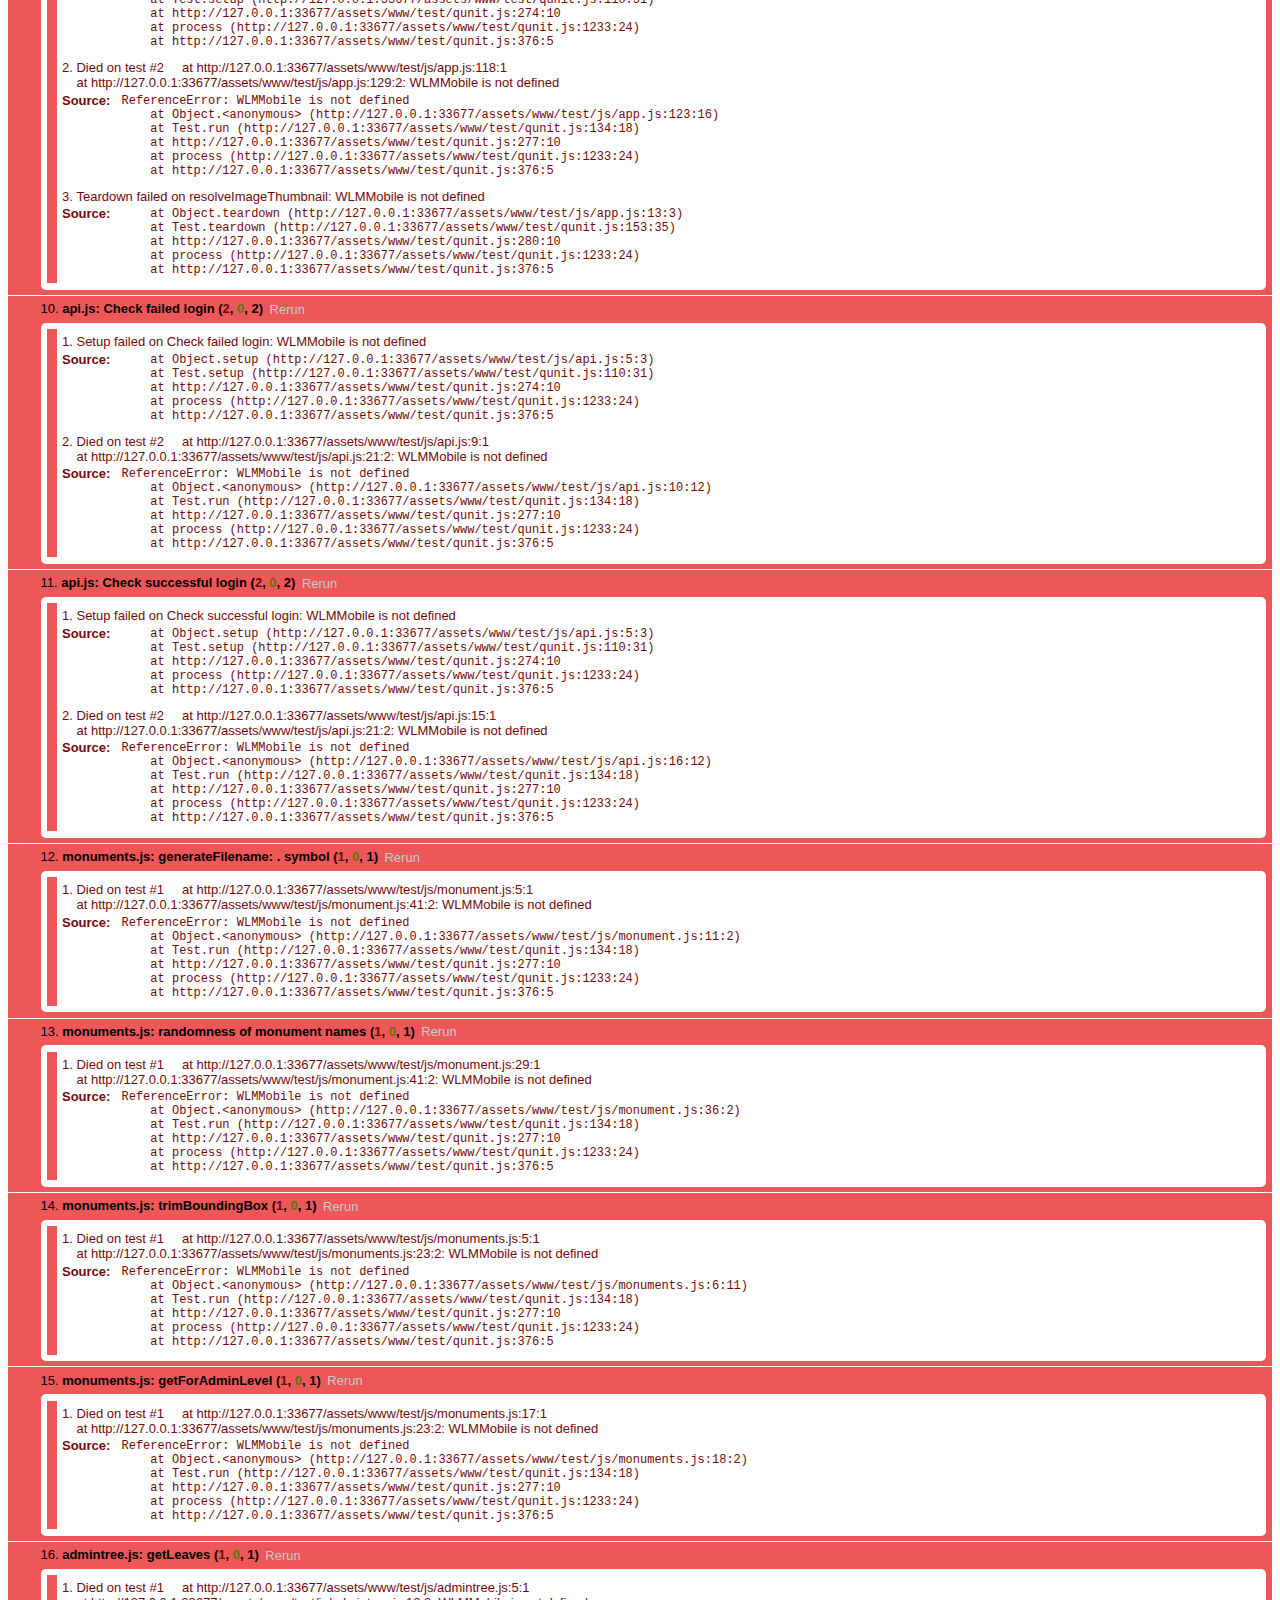
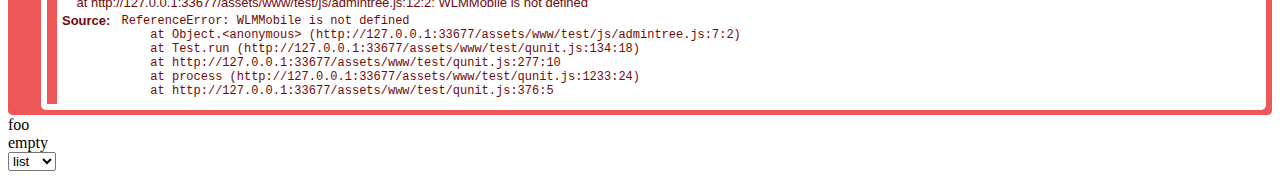
==== commit 091e8212: "Merge 3bcf4f13f0ca212fb25376ee537b1ef937405b64 into 7b8f15f5d394a6dd1bd17789d093a347f8cb32ce" ====
--- a/assets/www/test.html
+++ b/assets/www/test.html
@@ -13,6 +13,9 @@
 	<ol id="qunit-tests"></ol>
 	<div id="map"></div>
 	<div id="results"></div>
+	<div class="blacklistedPage" id="login-progress-page"></div>
+	<div class="blacklistedPage" id="locationlookup-page"></div>
+	<div id="login-user"></div>
 	<script src="js/config.js" type="text/javascript"></script>
 	<script type="text/javascript" charset="utf-8" src="js/cordova-stub.js"></script>
 	<script type="text/javascript" charset="utf-8" data-main="js/main" src="js/require-jquery.js"></script>
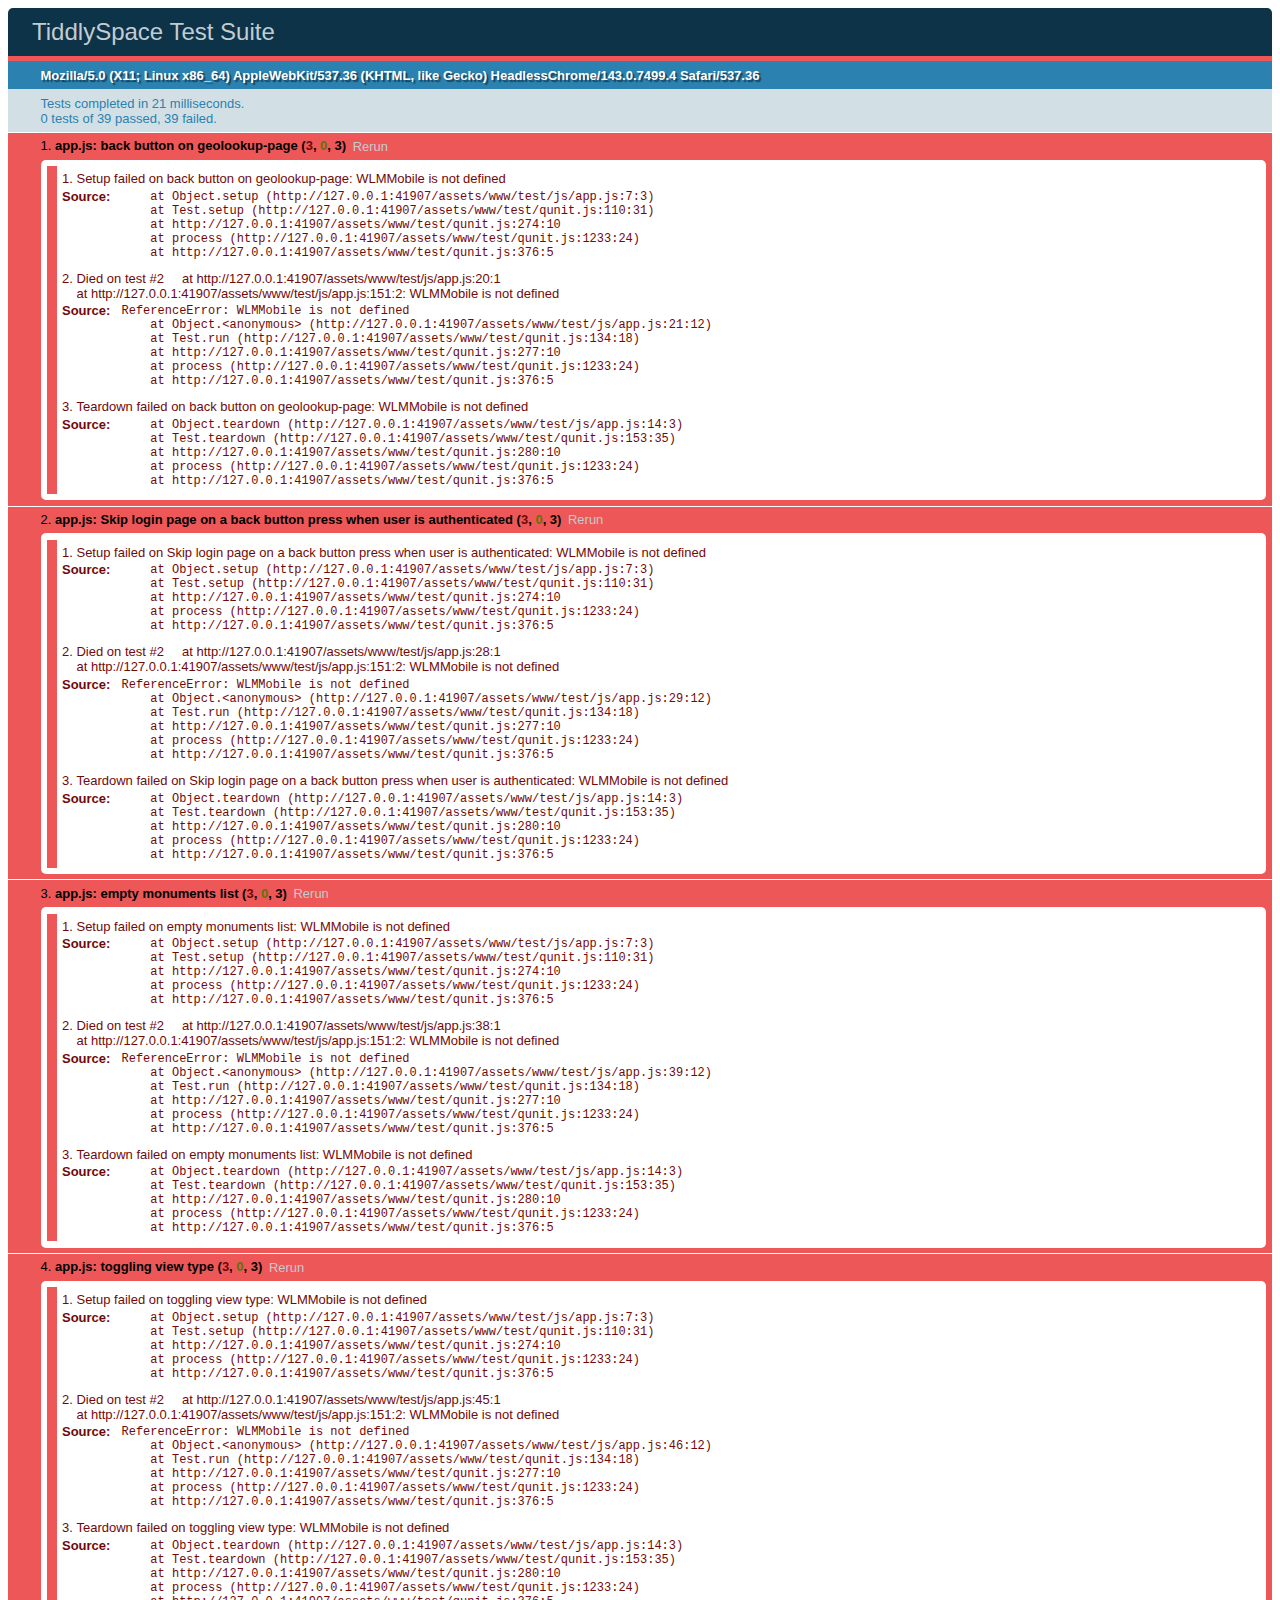
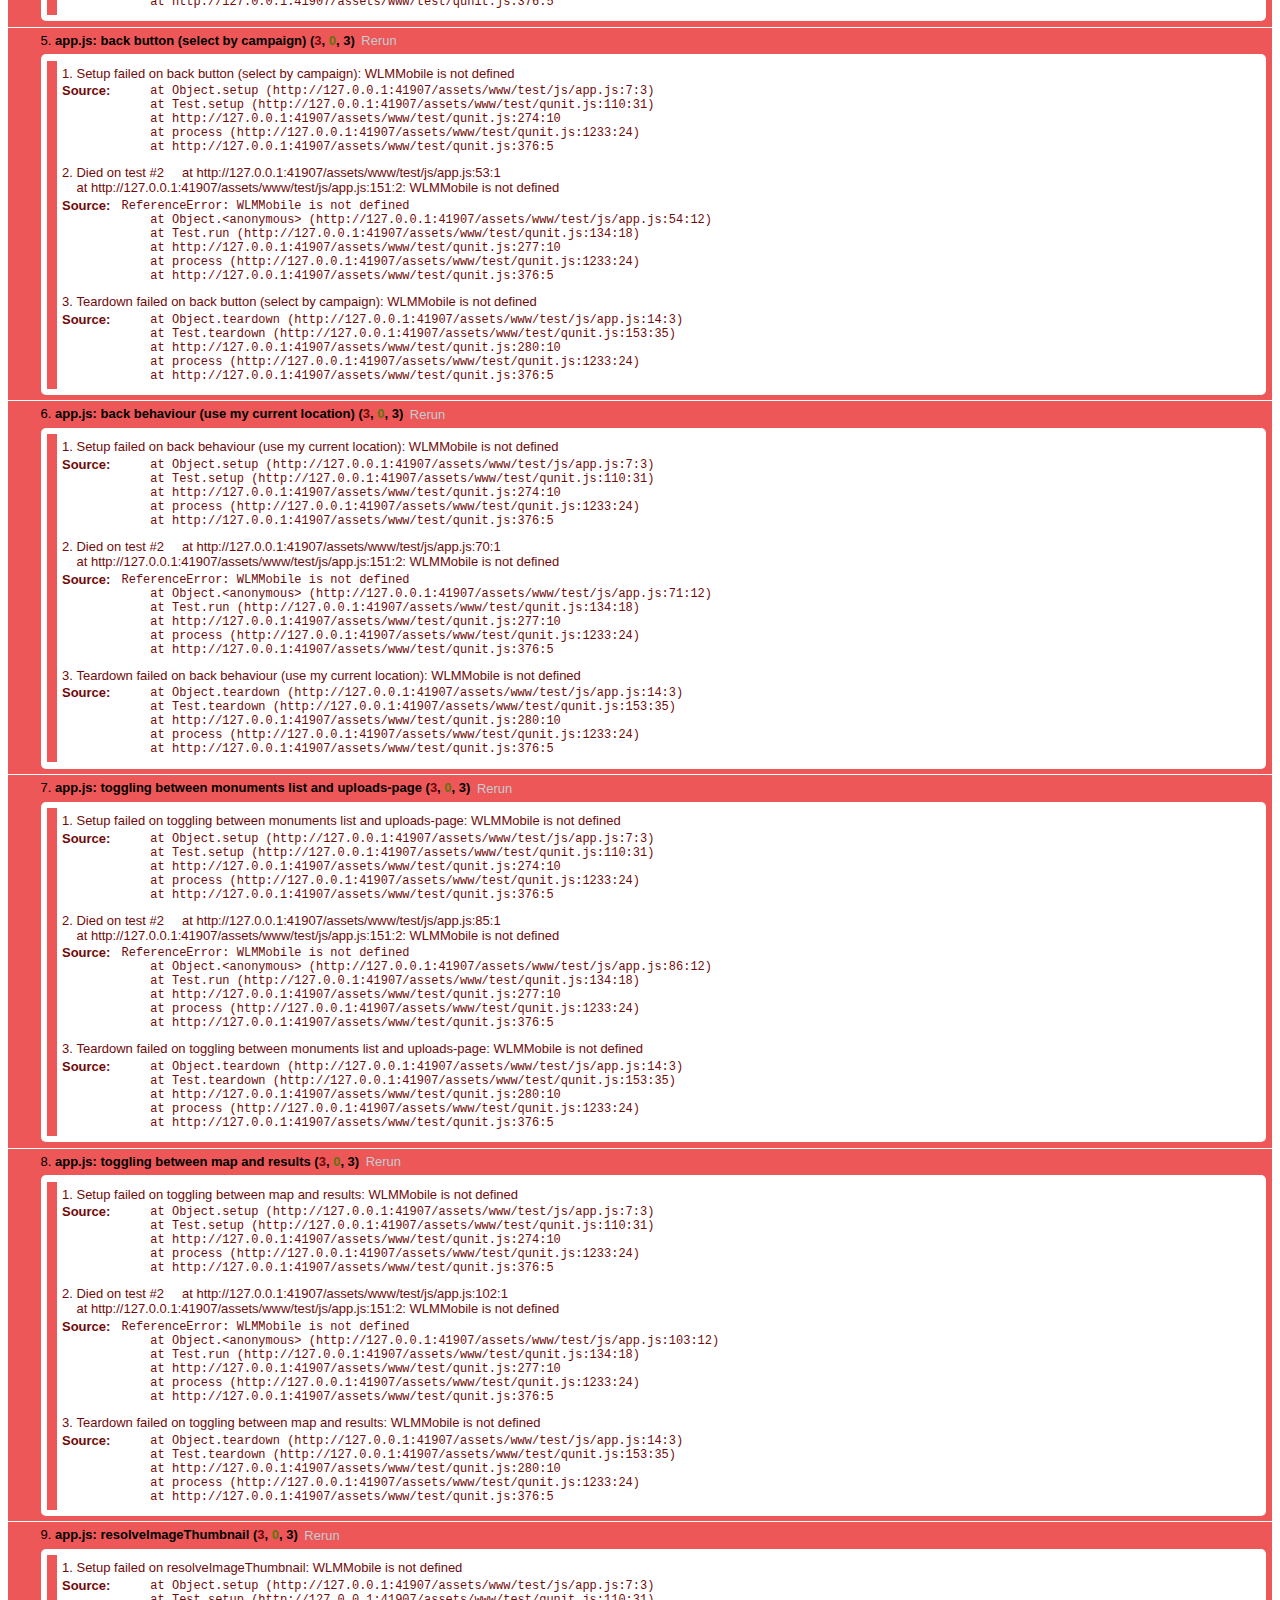
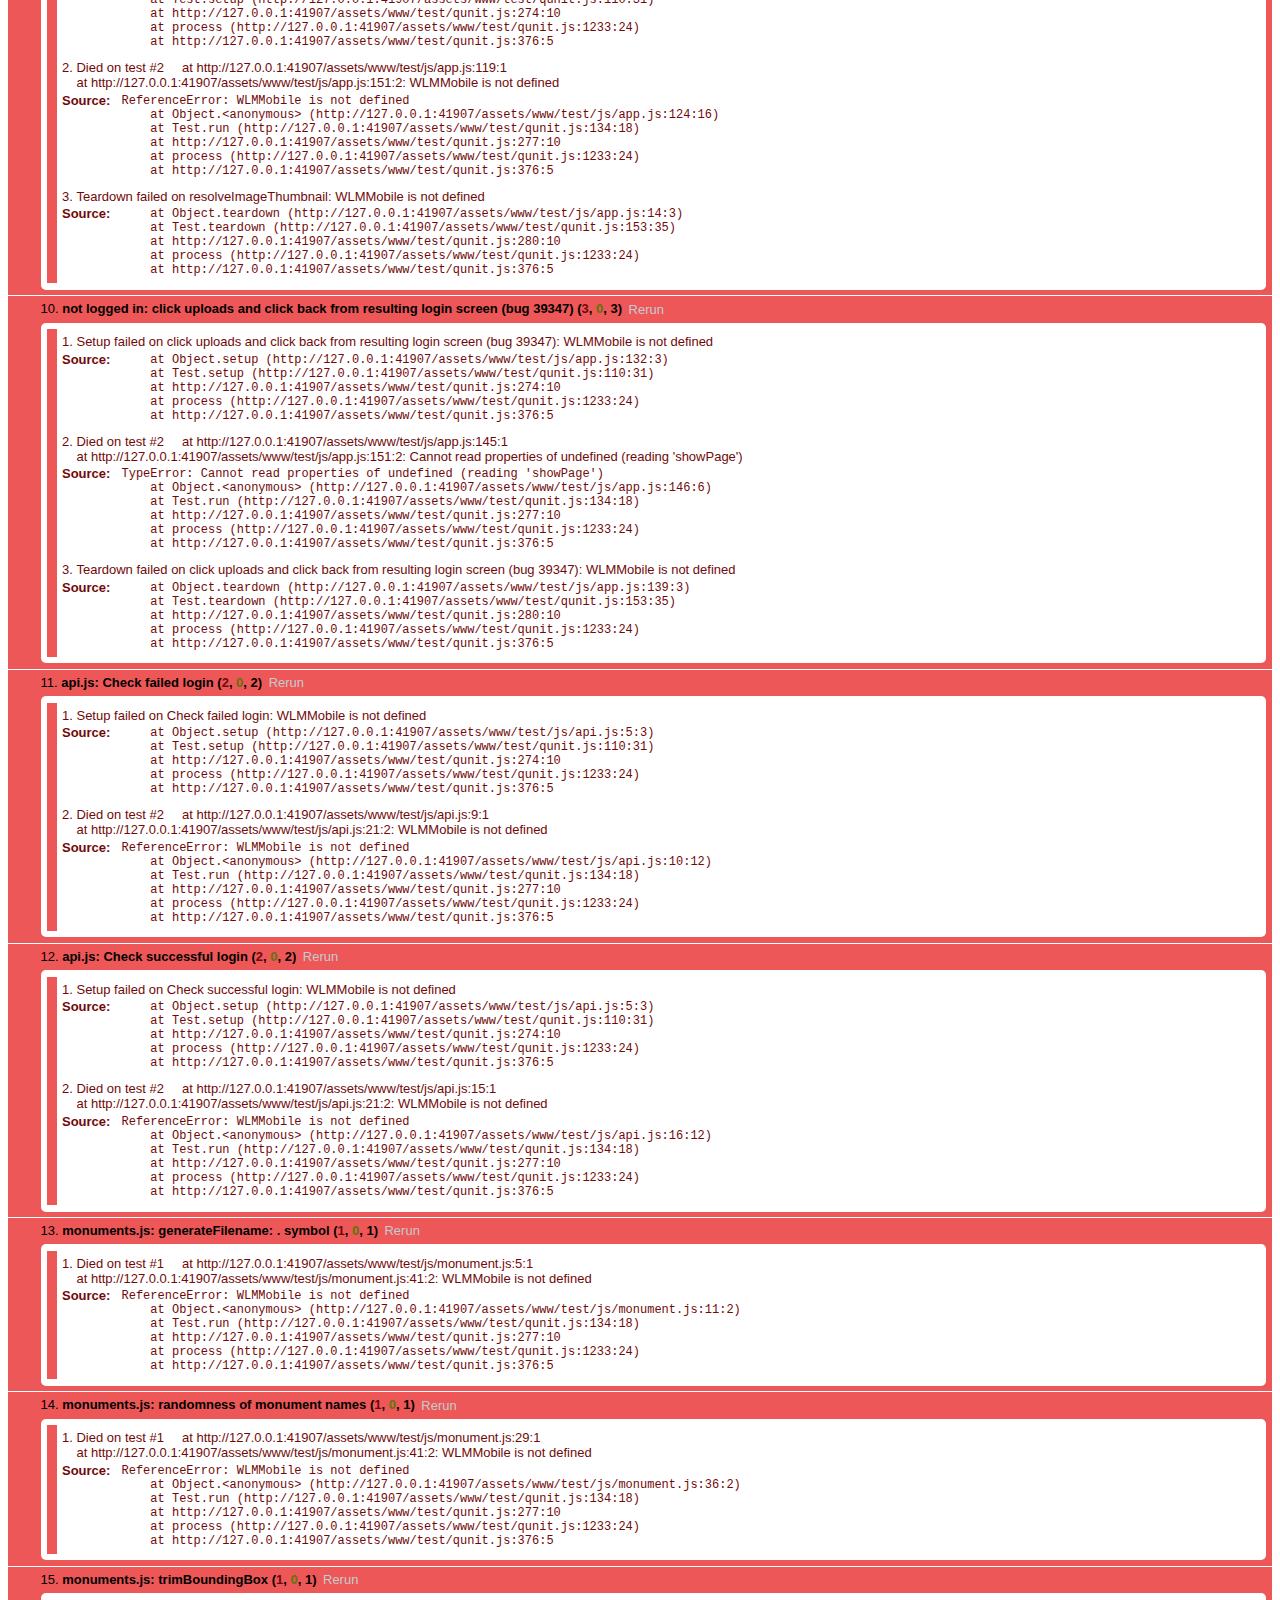
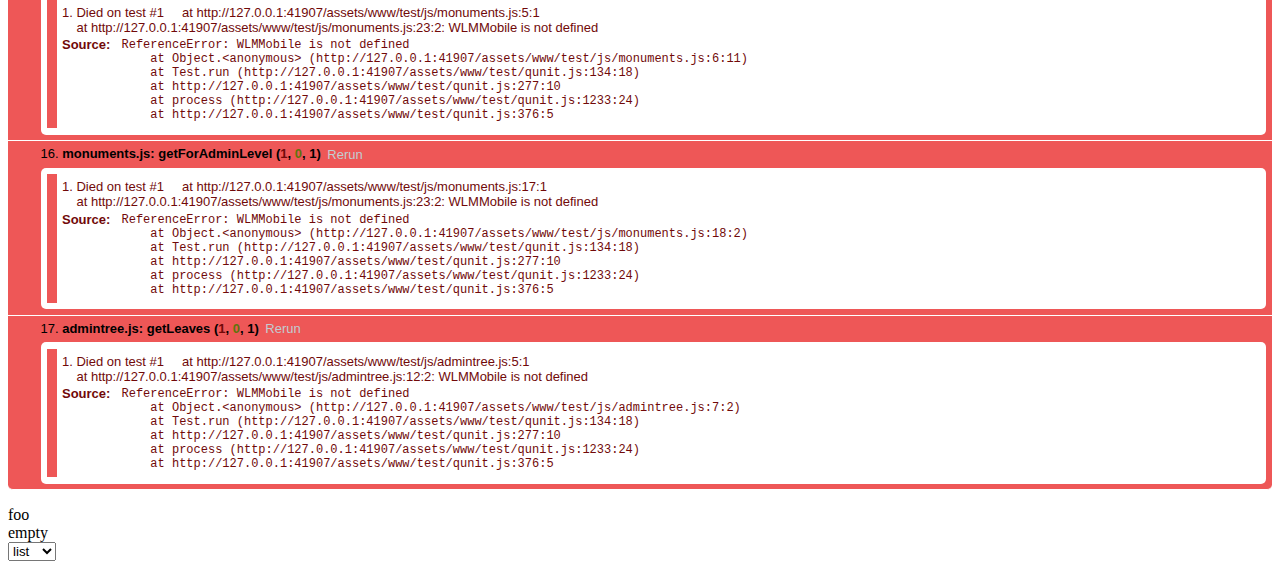
==== commit f63ba72f: "Merge ebc26923b68708131da8ebc06f6bf5d5d7a2d66b into caf56d8f60797316b8b7587162b1a6022bfeeb34" ====
--- a/assets/www/test.html
+++ b/assets/www/test.html
@@ -15,6 +15,7 @@
 	<div id="results"></div>
 	<div class="blacklistedPage" id="login-progress-page"></div>
 	<div class="blacklistedPage" id="locationlookup-page"></div>
+	<ul id="campaign-list"></ul>
 	<div id="login-user"></div>
 	<script src="js/config.js" type="text/javascript"></script>
 	<script type="text/javascript" charset="utf-8" src="js/cordova-stub.js"></script>
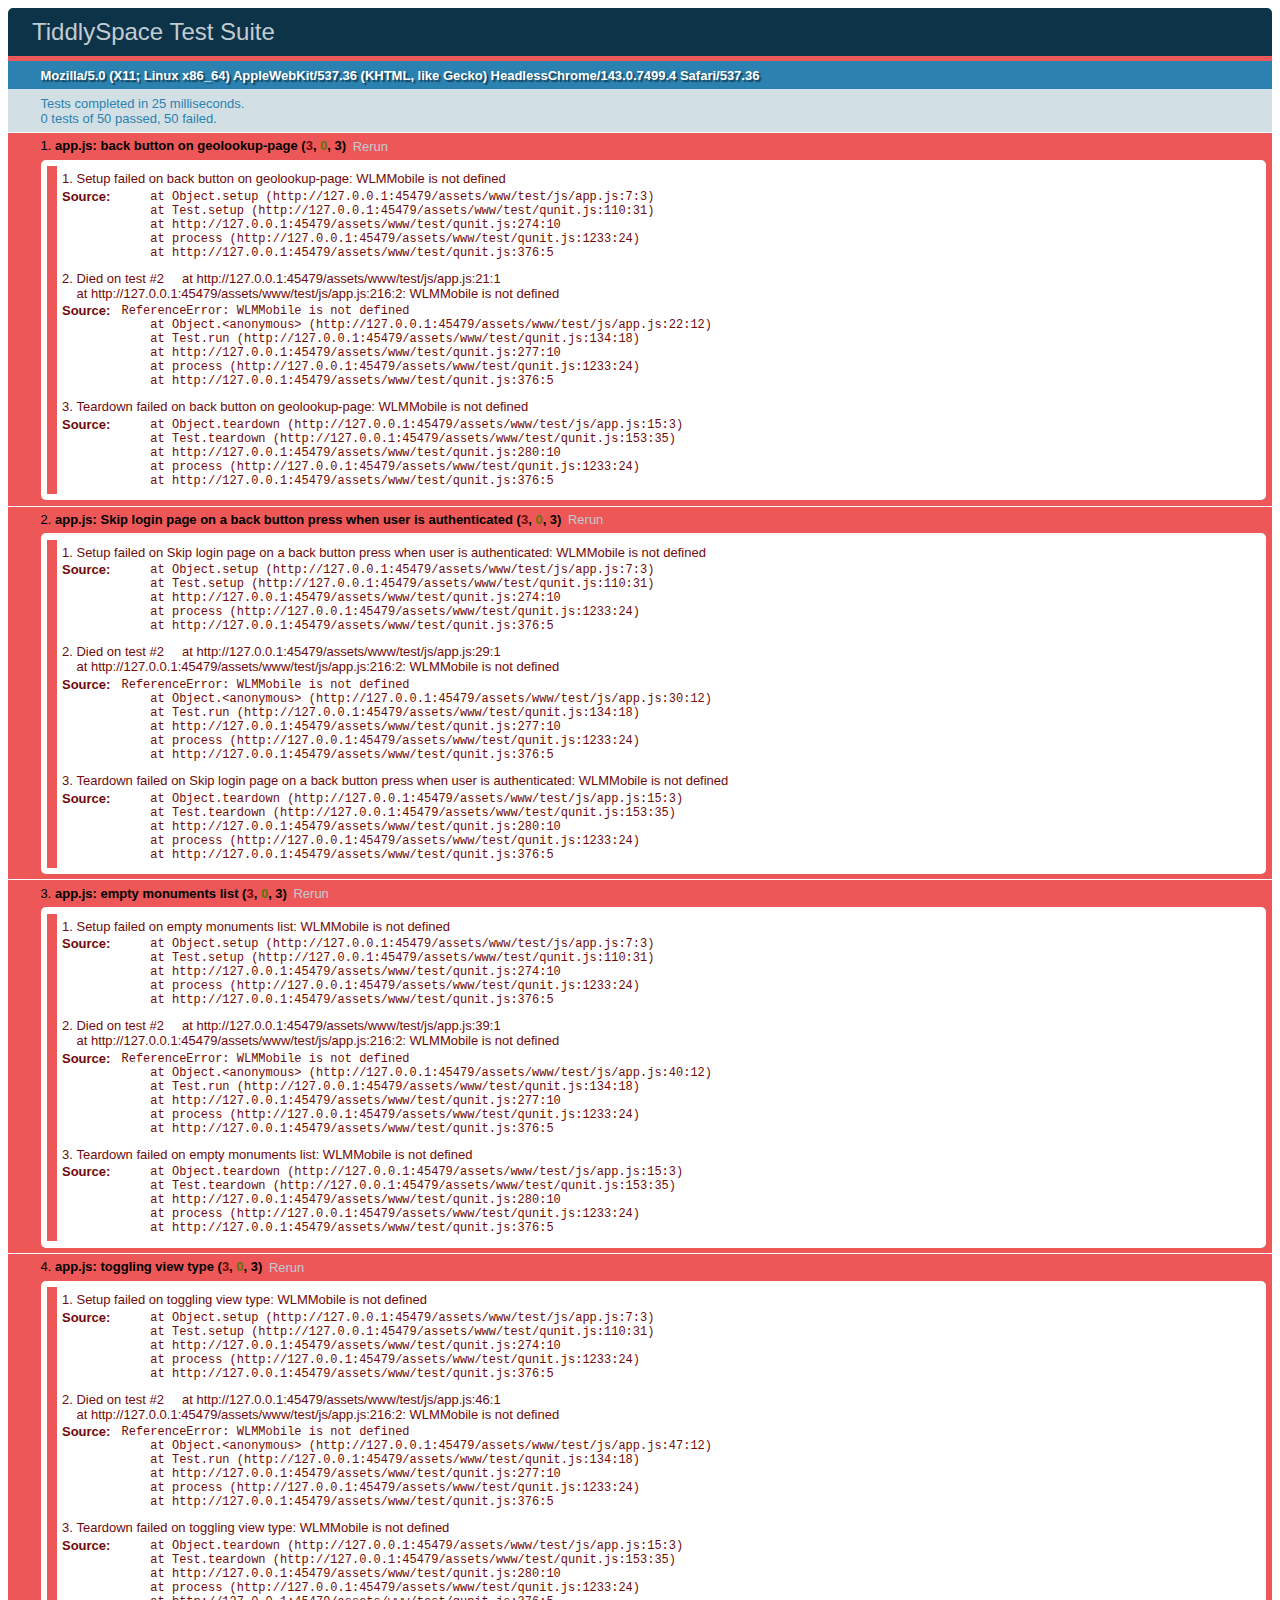
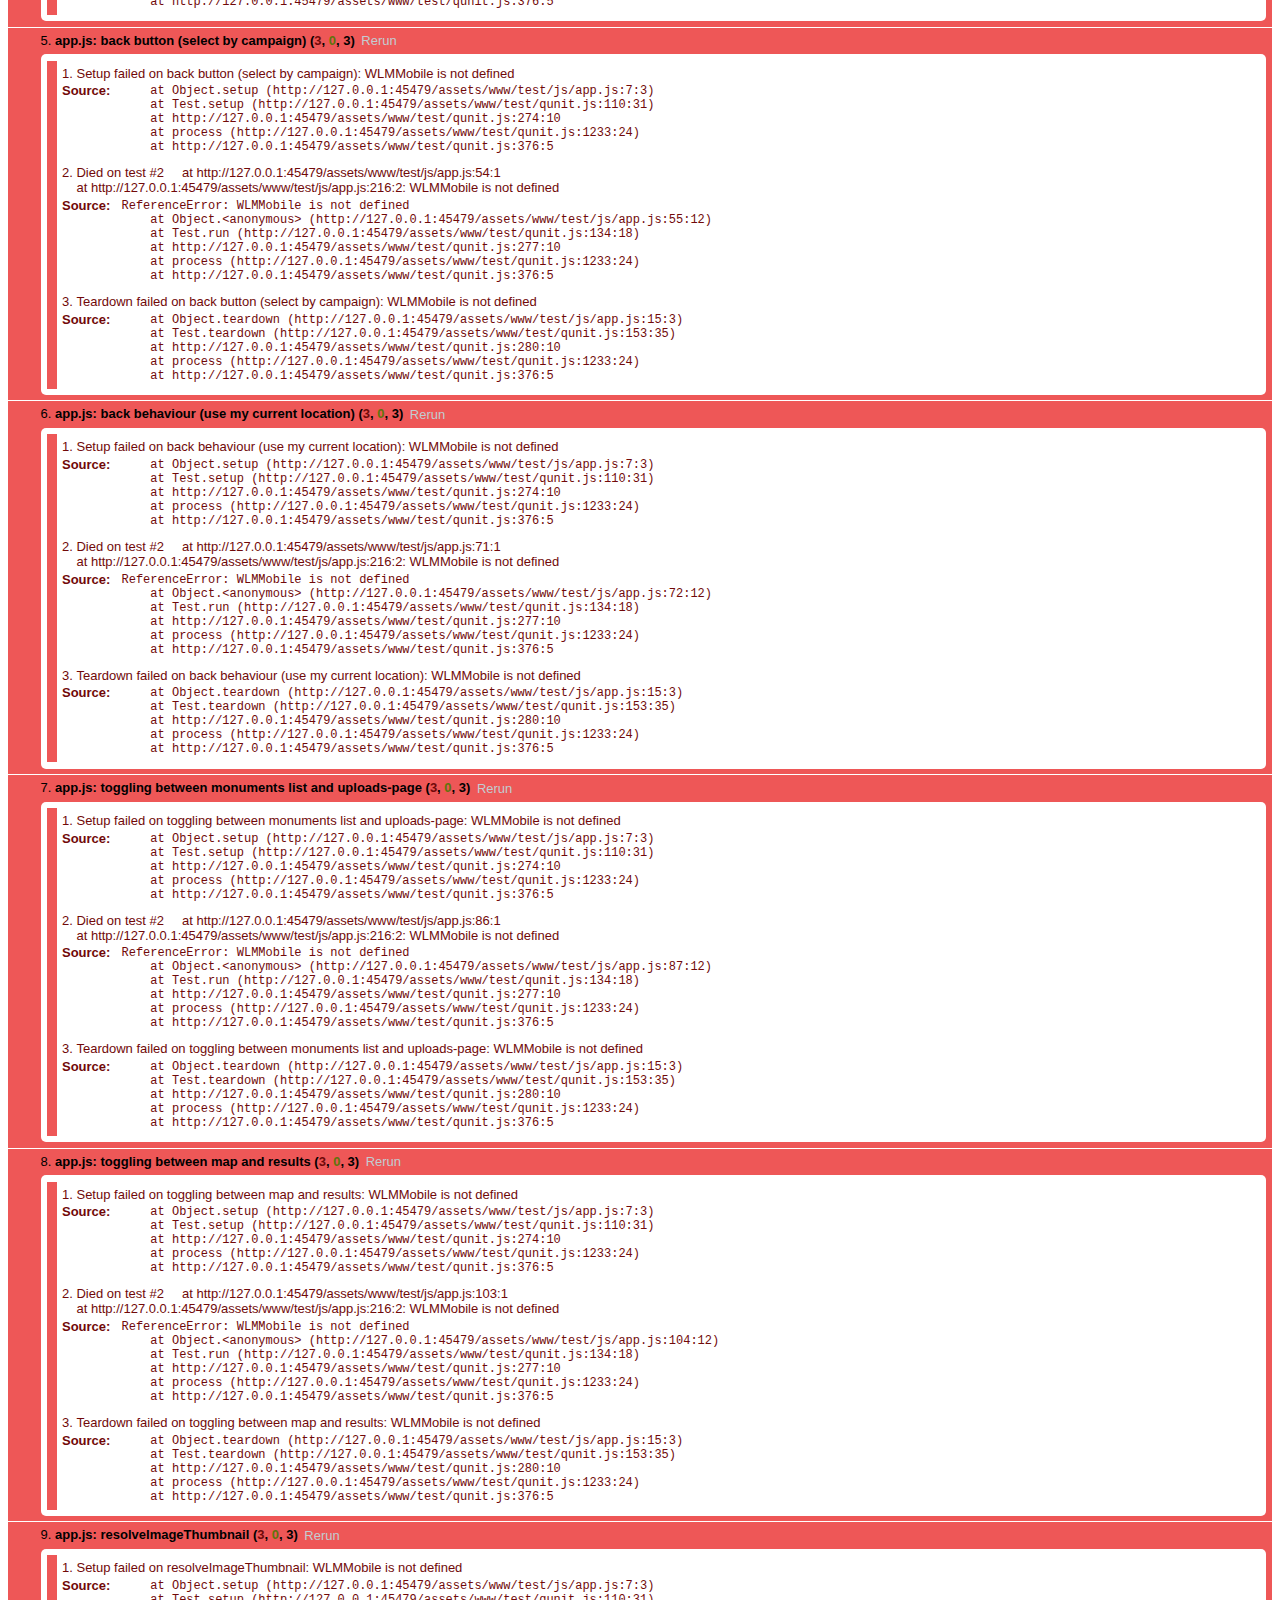
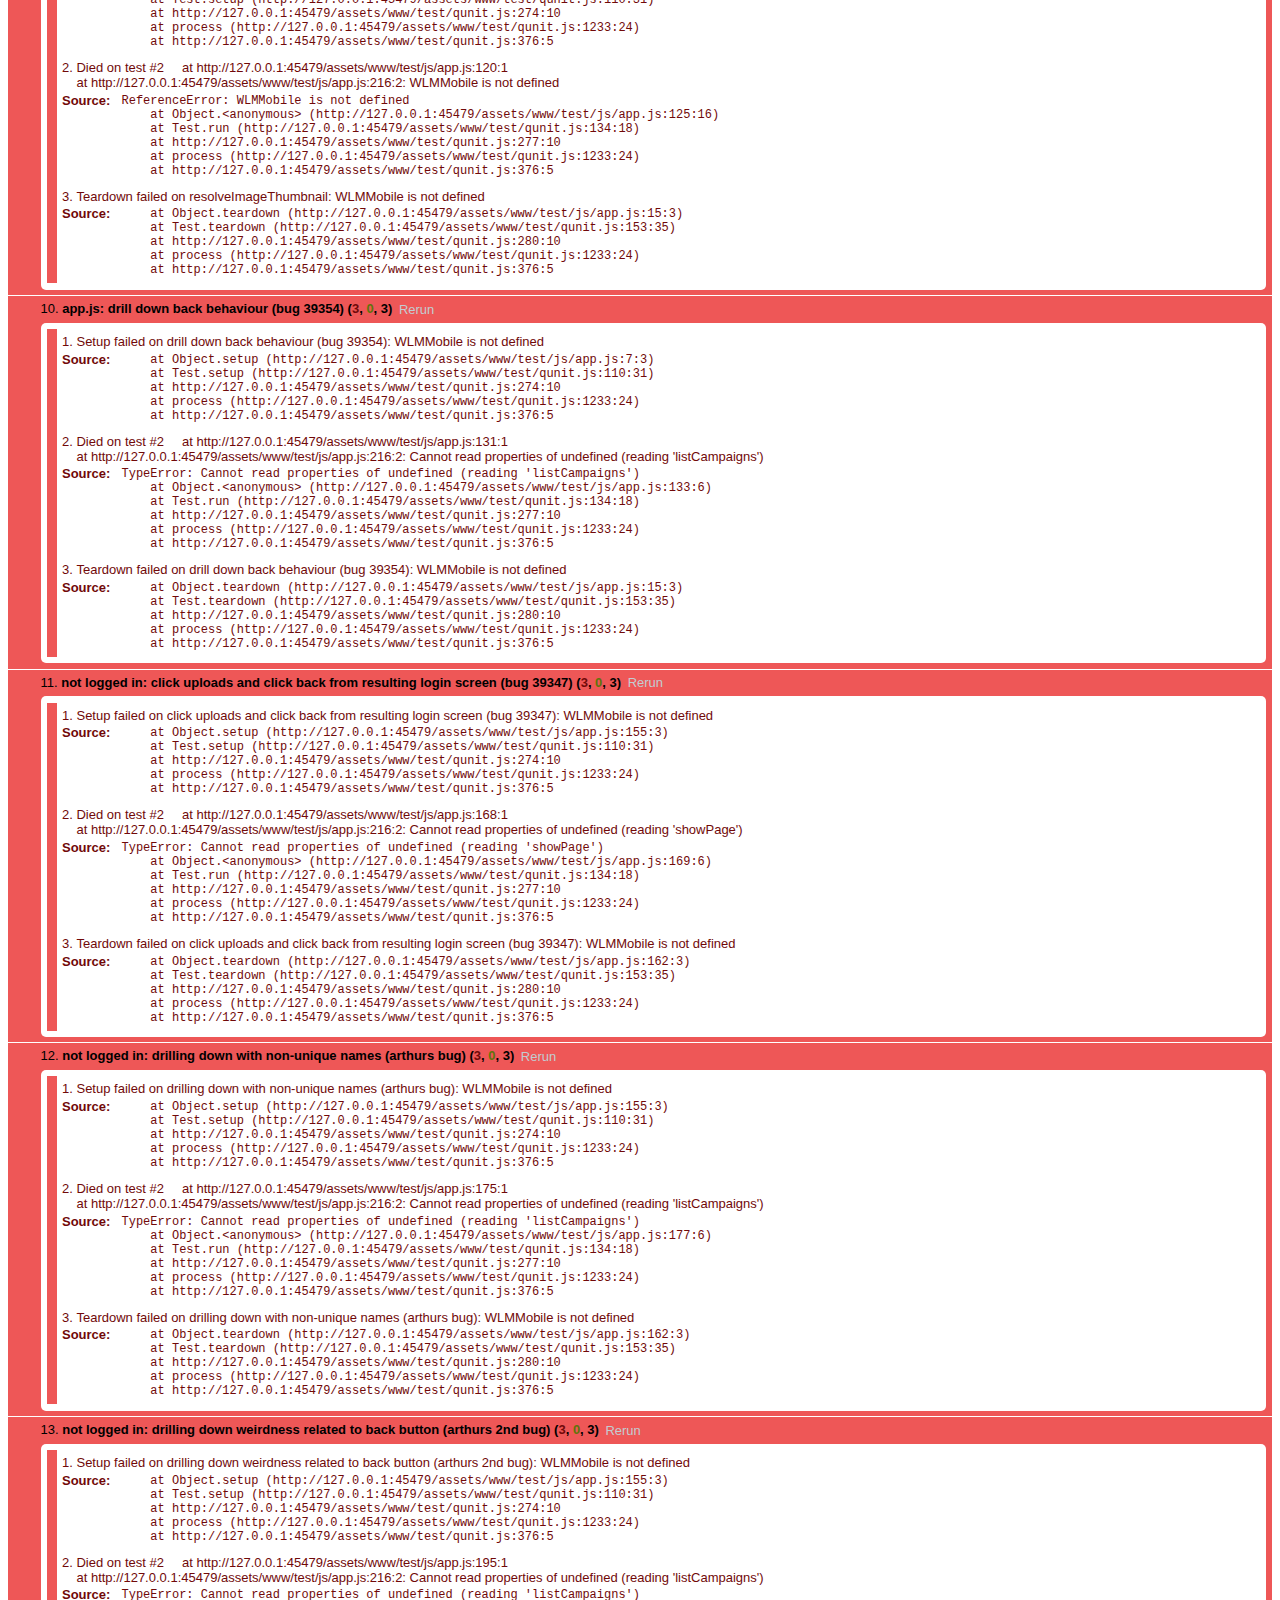
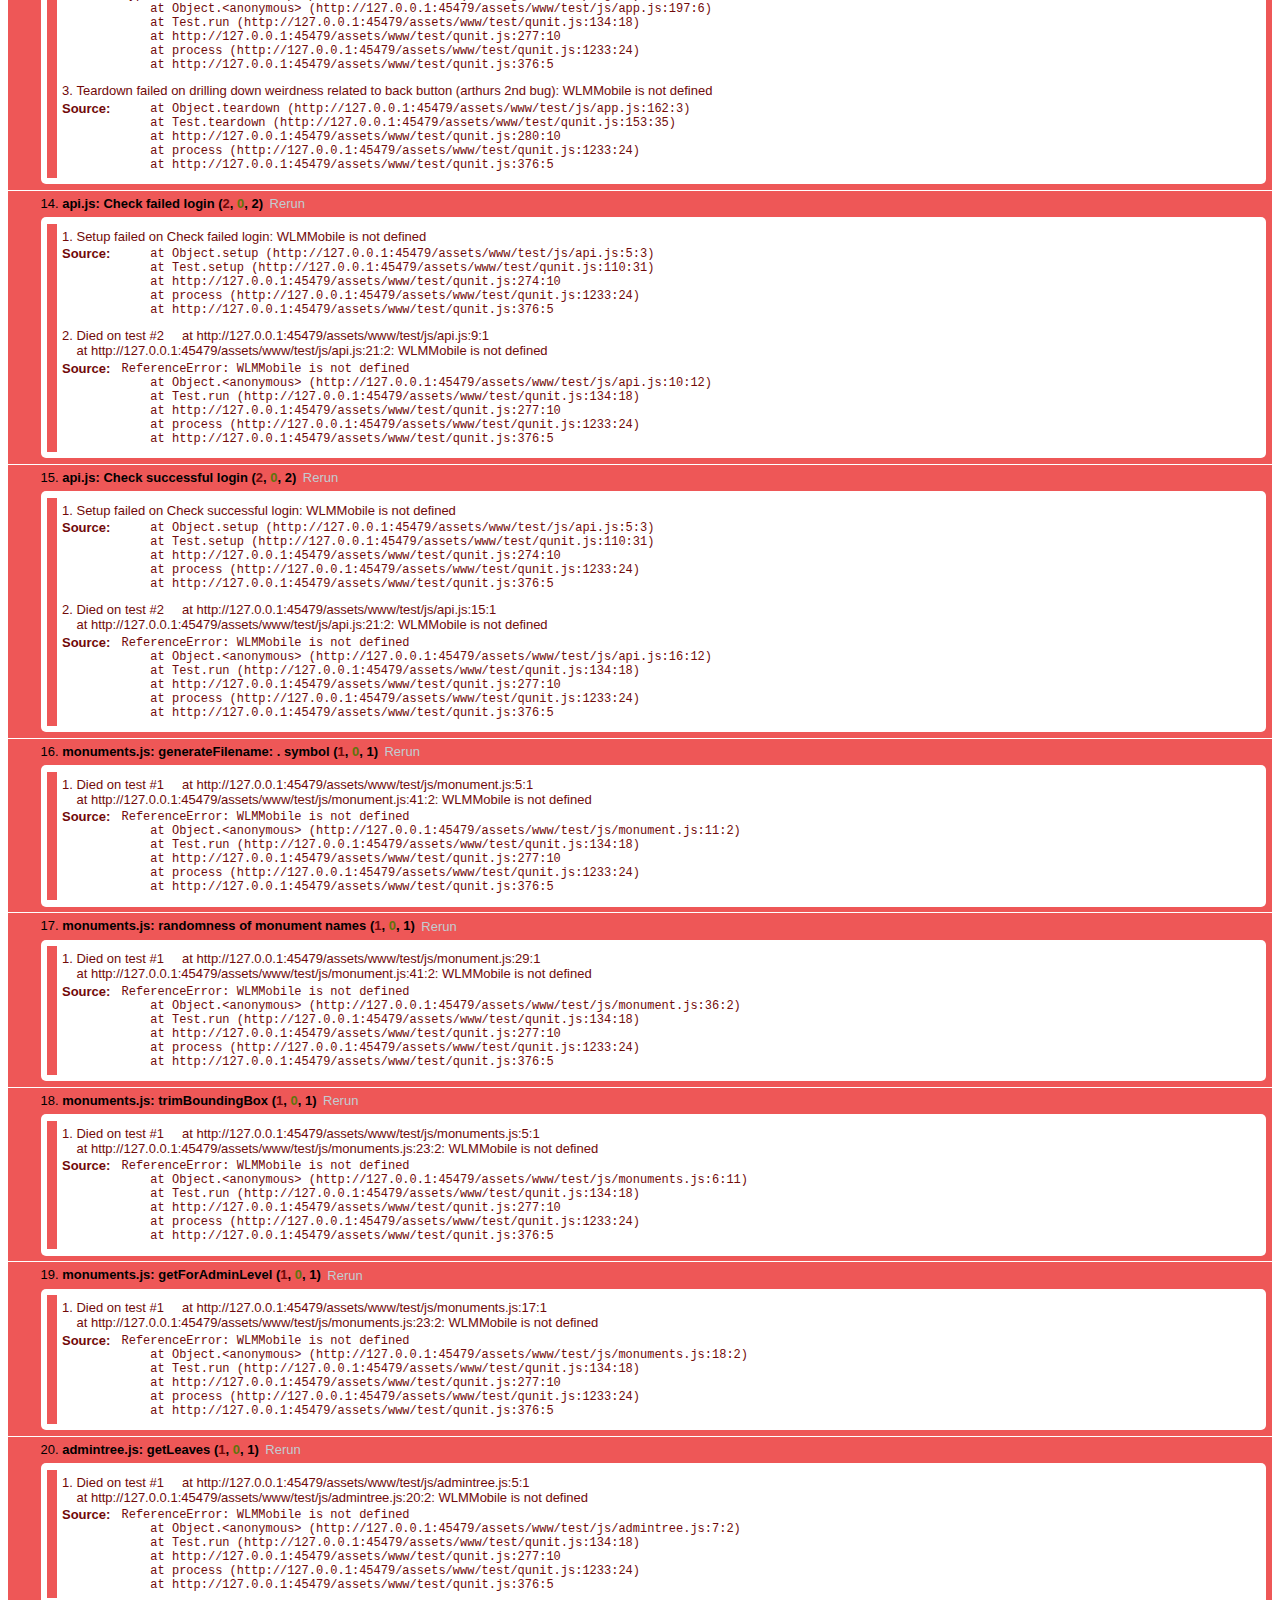
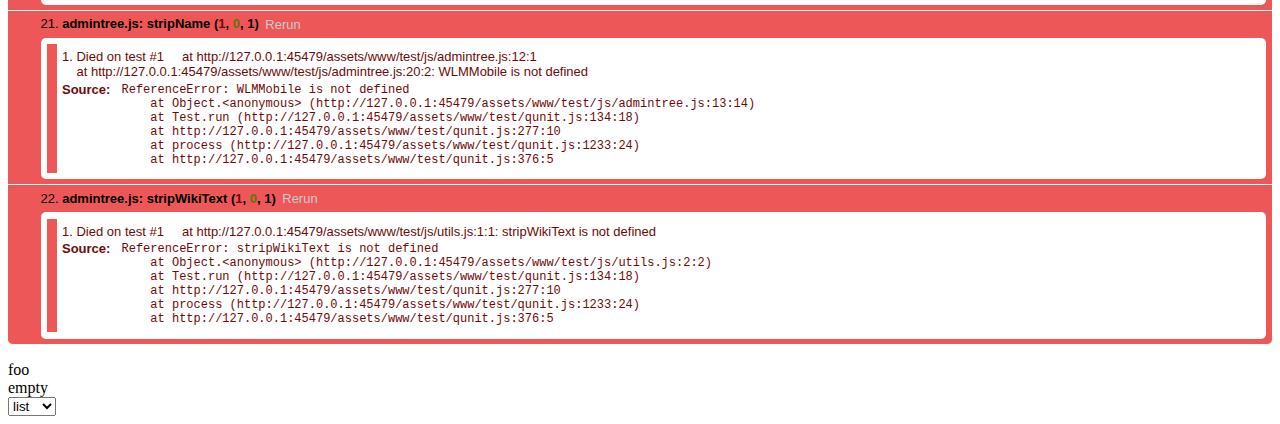
==== commit e7ddf7f0: "Merge 0ade41120621a0e3fe7292dba7d5d45a9bfbbe0b into d37970ad9318d59c6b85bf2976a93e3e5ccc4056" ====
--- a/assets/www/test.html
+++ b/assets/www/test.html
@@ -29,5 +29,6 @@
 	<script src="test/js/monument.js" type="text/javascript"></script>
 	<script src="test/js/monuments.js" type="text/javascript"></script>
 	<script src="test/js/admintree.js" type="text/javascript"></script>
+	<script src="test/js/utils.js" type="text/javascript"></script>
 </body>
 </html>
